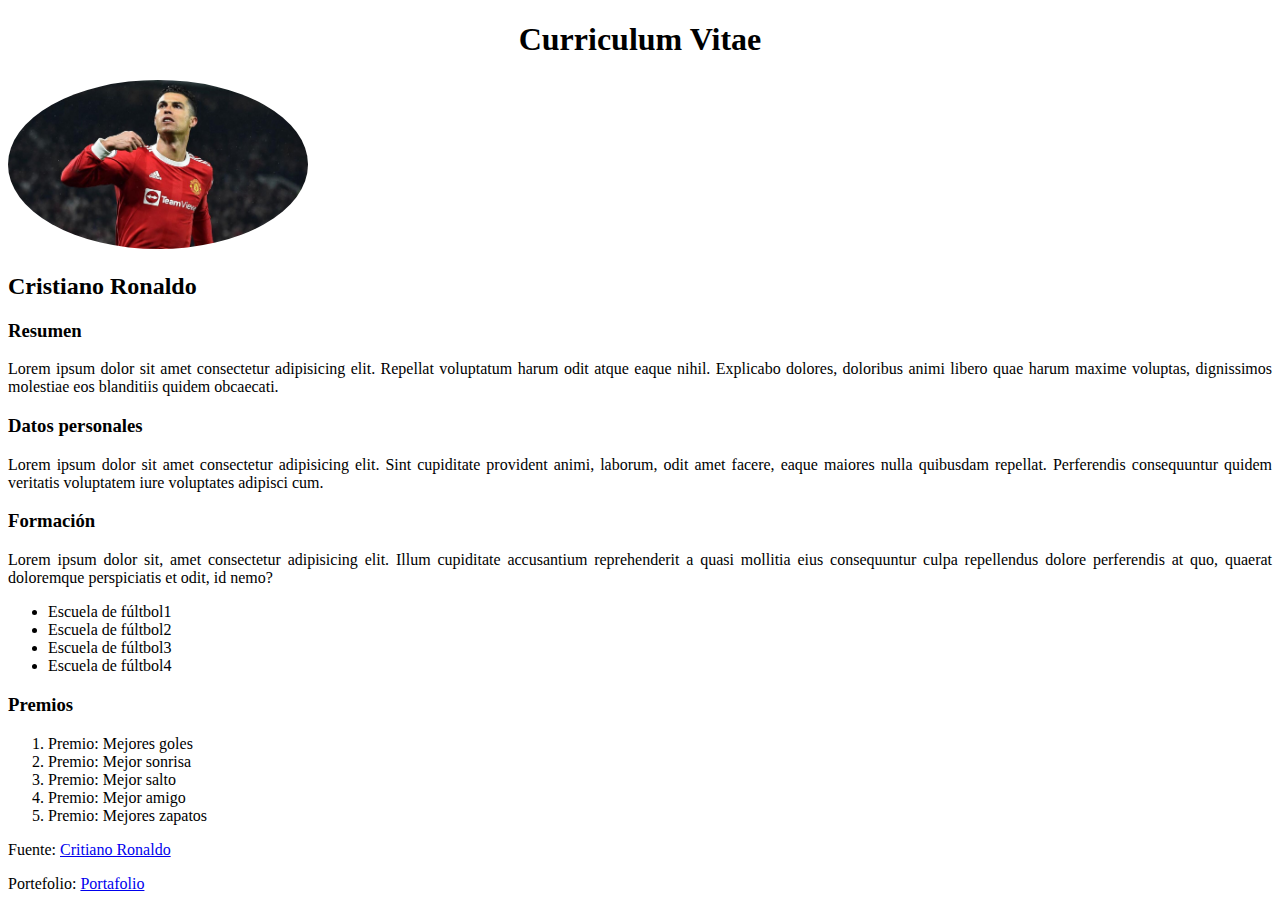
==== index.html @ ef4f656c "Se agrega el cv del desafio1" ====
<!DOCTYPE html>
<html lang="es">
<head>
    <meta charset="UTF-8">
    <meta http-equiv="X-UA-Compatible" content="IE=edge">
    <meta name="viewport" content="width=device-width, initial-scale=1.0">
    <link rel="shortcut icon" href="assets/img/favicon.ico" type="image/ico">
    <title>Desafío CV</title>
</head>
<body>
    <h1 align="center">Curriculum Vitae    </h1>
        <img src="assets/img/ronaldo.jpeg"  alt="imagen de ronaldo" width="500" style="width:300px; border-radius: 50%;"    >
    <h2>Cristiano Ronaldo</h2>
    <h3>Resumen</h3>
        <p align="justify" >Lorem ipsum dolor sit amet consectetur adipisicing elit. Repellat voluptatum harum odit atque eaque nihil. Explicabo dolores, doloribus animi libero quae harum maxime voluptas, dignissimos molestiae eos blanditiis quidem obcaecati.</p>
    <h3>Datos personales</h3>
        <p align="justify">Lorem ipsum dolor sit amet consectetur adipisicing elit. Sint cupiditate provident animi, laborum, odit amet facere, eaque maiores nulla quibusdam repellat. Perferendis consequuntur quidem veritatis voluptatem iure voluptates adipisci cum.</p>
    <h3>Formación</h3>
        <p align="justify">Lorem ipsum dolor sit, amet consectetur adipisicing elit. Illum cupiditate accusantium reprehenderit a quasi mollitia eius consequuntur culpa repellendus dolore perferendis at quo, quaerat doloremque perspiciatis et odit, id nemo?
            <ul>
                <li>Escuela de fúltbol1    </li>
                <li>Escuela de fúltbol2    </li>
                <li>Escuela de fúltbol3    </li>
                <li>Escuela de fúltbol4    </li>
            </ul>
        </p>
    <h3>Premios</h3>
        <p>
            <ol>
                <li>Premio: Mejores goles</li>
                <li>Premio: Mejor sonrisa</li>
                <li>Premio: Mejor salto</li>
                <li>Premio: Mejor amigo</li>
                <li>Premio: Mejores zapatos</li>
            </ol>
        </p>
    <p>Fuente: <a href="https://en.wikipedia.org/wiki/Cristiano_Ronaldo" target="_blank">Critiano Ronaldo</a></p>    
    <p>Portefolio: <a href="portafolio.html" target="_blank">Portafolio</a></p>    
</body>
</html>
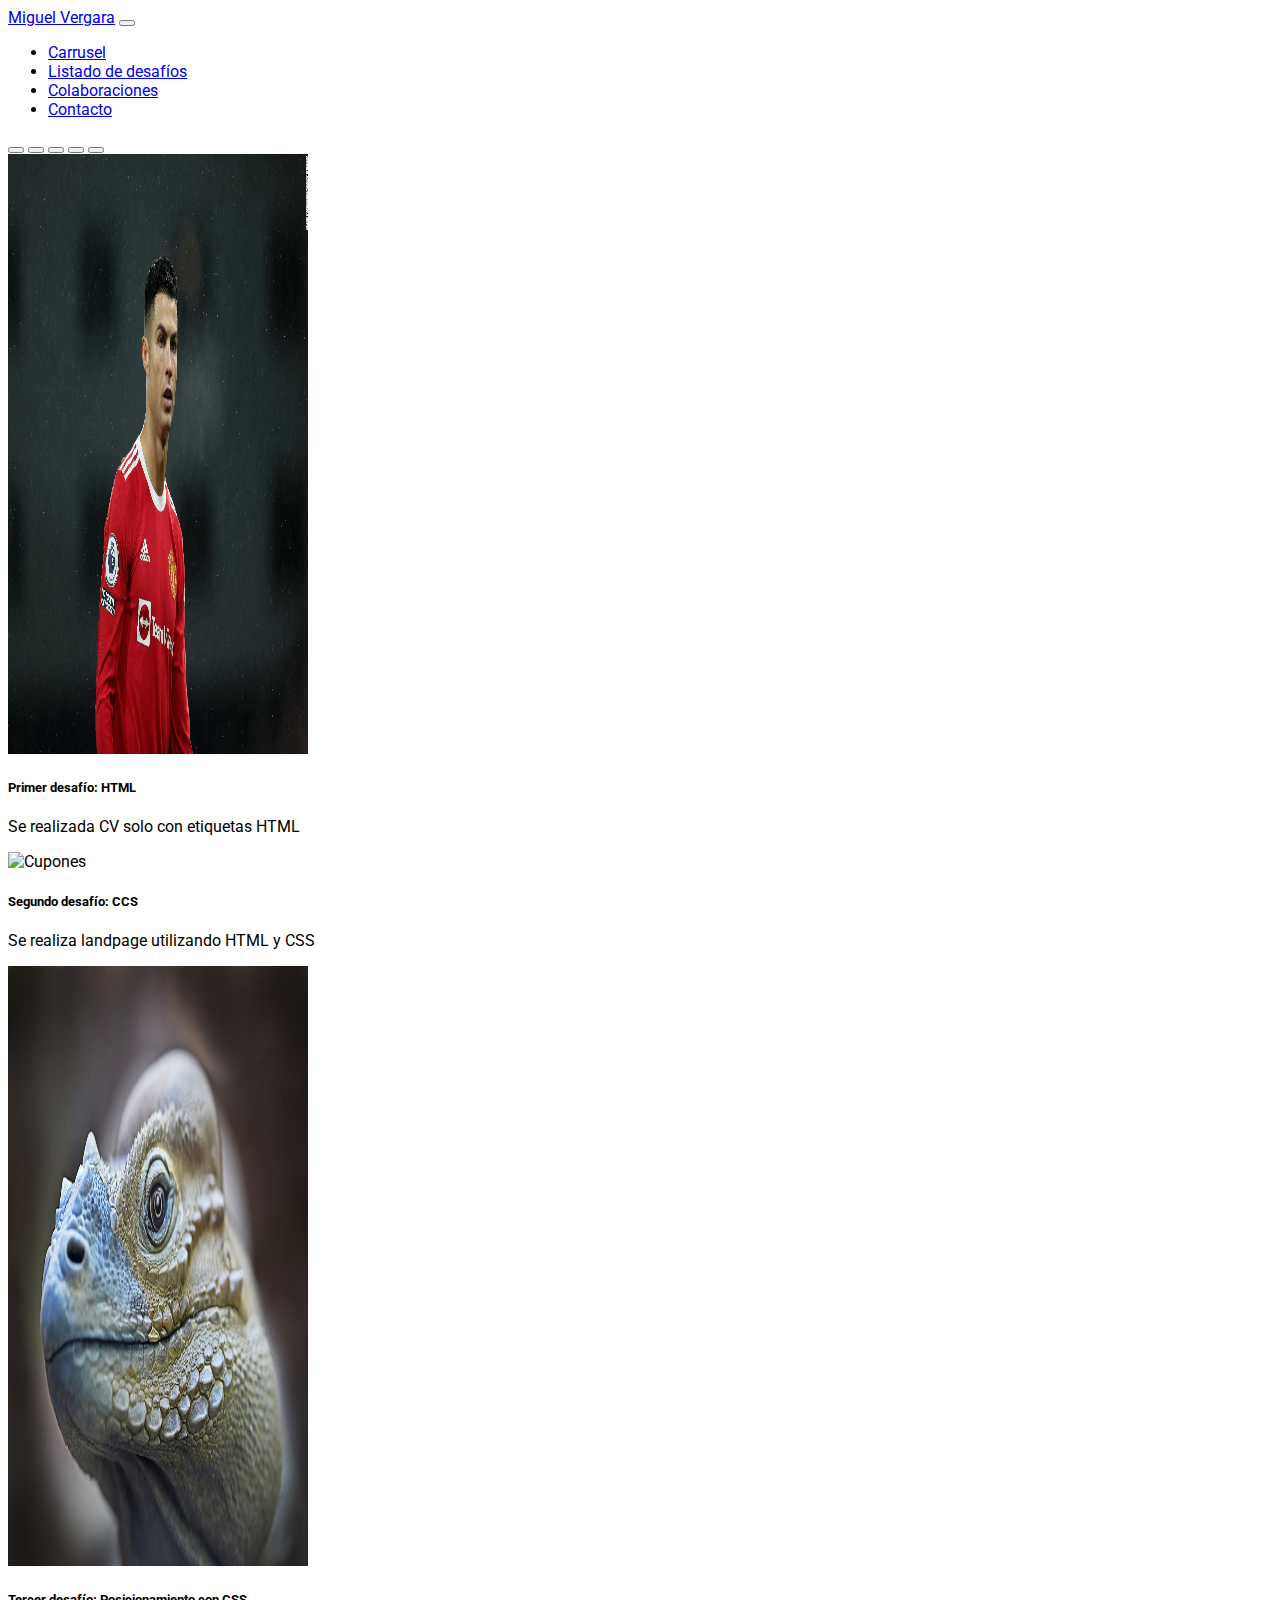
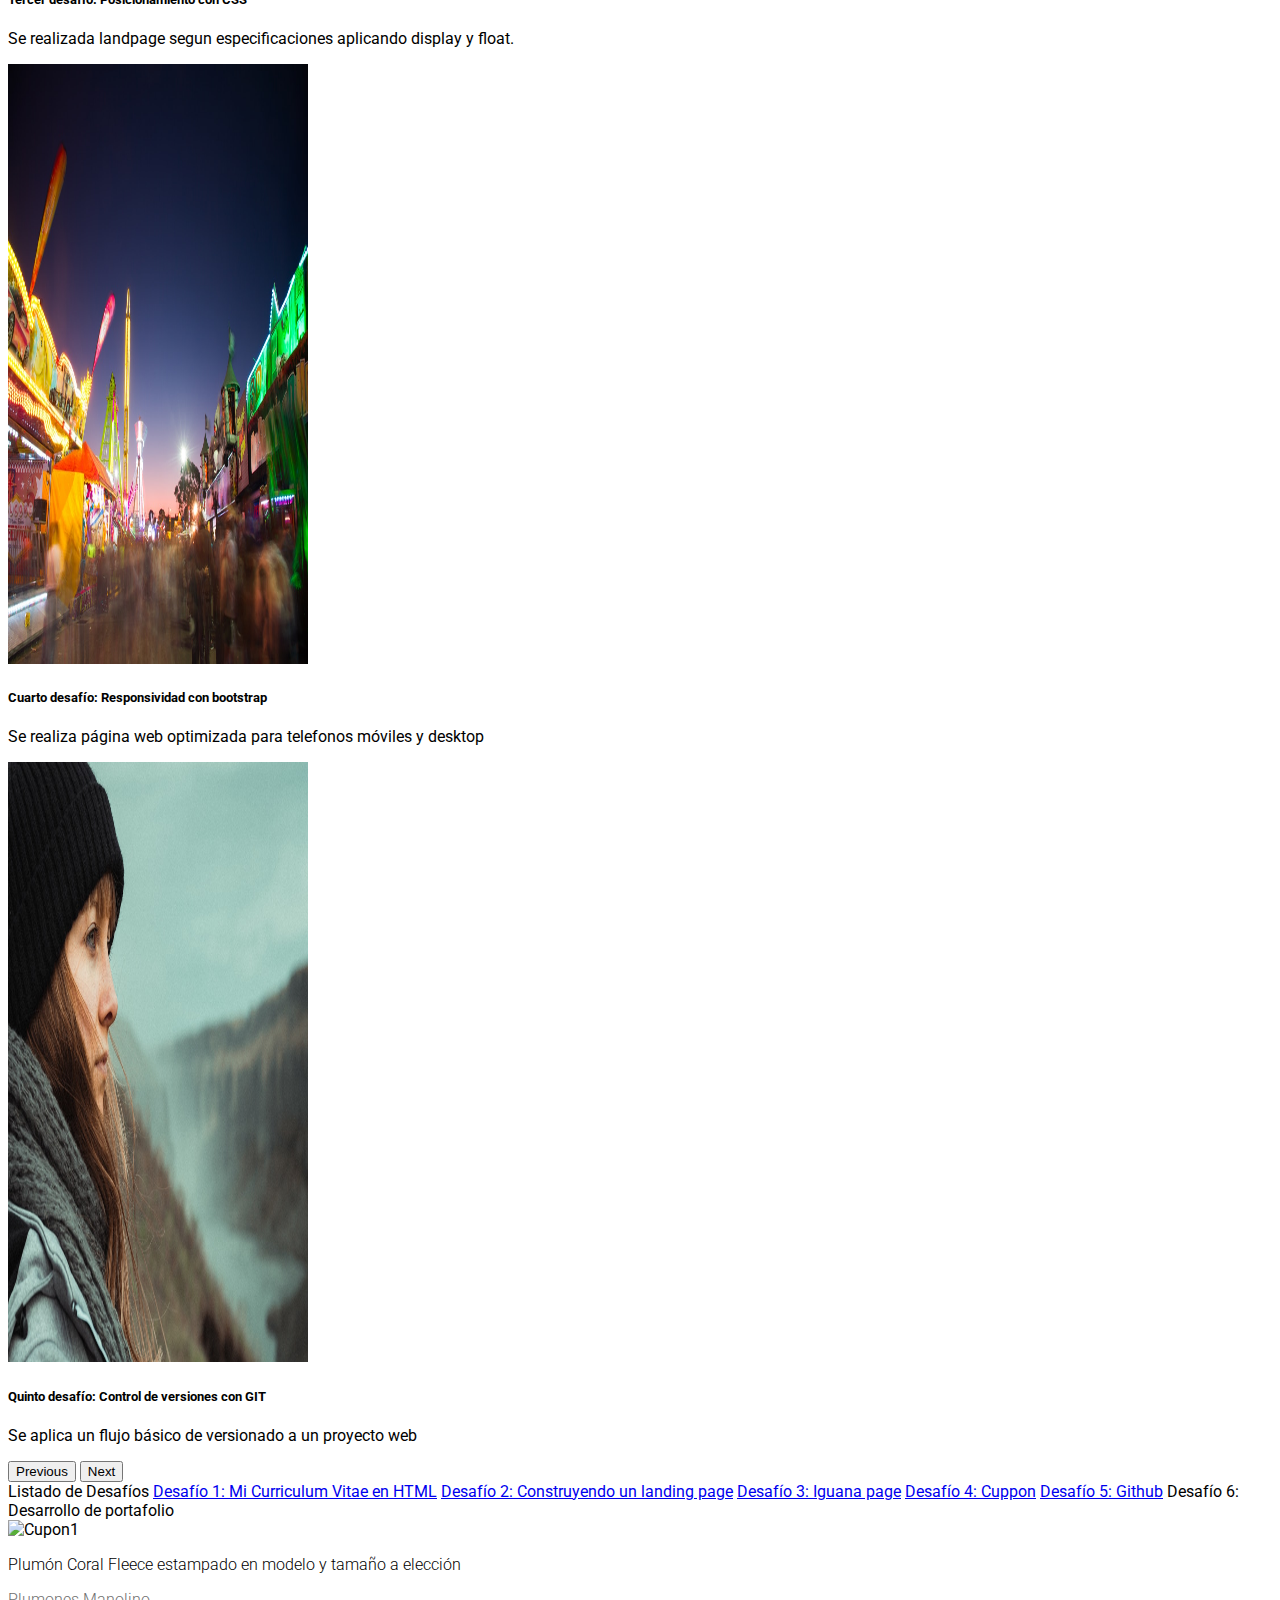
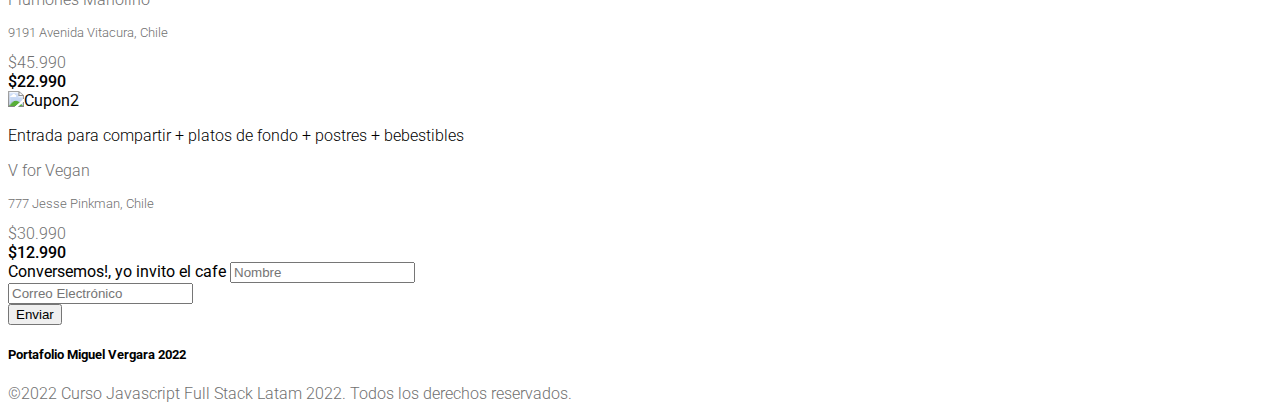
==== commit e6110c47: "Se carga el proyecto en el github pages" ====
--- a/index.html
+++ b/index.html
@@ -1,40 +1,380 @@
 <!DOCTYPE html>
 <html lang="es">
-<head>
-    <meta charset="UTF-8">
-    <meta http-equiv="X-UA-Compatible" content="IE=edge">
-    <meta name="viewport" content="width=device-width, initial-scale=1.0">
-    <link rel="shortcut icon" href="assets/img/favicon.ico" type="image/ico">
-    <title>Desafío CV</title>
-</head>
-<body>
-    <h1 align="center">Curriculum Vitae    </h1>
-        <img src="assets/img/ronaldo.jpeg"  alt="imagen de ronaldo" width="500" style="width:300px; border-radius: 50%;"    >
-    <h2>Cristiano Ronaldo</h2>
-    <h3>Resumen</h3>
-        <p align="justify" >Lorem ipsum dolor sit amet consectetur adipisicing elit. Repellat voluptatum harum odit atque eaque nihil. Explicabo dolores, doloribus animi libero quae harum maxime voluptas, dignissimos molestiae eos blanditiis quidem obcaecati.</p>
-    <h3>Datos personales</h3>
-        <p align="justify">Lorem ipsum dolor sit amet consectetur adipisicing elit. Sint cupiditate provident animi, laborum, odit amet facere, eaque maiores nulla quibusdam repellat. Perferendis consequuntur quidem veritatis voluptatem iure voluptates adipisci cum.</p>
-    <h3>Formación</h3>
-        <p align="justify">Lorem ipsum dolor sit, amet consectetur adipisicing elit. Illum cupiditate accusantium reprehenderit a quasi mollitia eius consequuntur culpa repellendus dolore perferendis at quo, quaerat doloremque perspiciatis et odit, id nemo?
-            <ul>
-                <li>Escuela de fúltbol1    </li>
-                <li>Escuela de fúltbol2    </li>
-                <li>Escuela de fúltbol3    </li>
-                <li>Escuela de fúltbol4    </li>
+  <head>
+    <meta charset="UTF-8" />
+    <meta http-equiv="X-UA-Compatible" content="IE=edge" />
+    <meta name="viewport" content="width=device-width, initial-scale=1.0" />
+    <title>Desafio Cuppon</title>
+    <!-- Podria ir el reset en caso de ser necesario -->
+    <link
+      href="https://cdn.jsdelivr.net/npm/bootstrap@5.2.0-beta1/dist/css/bootstrap.min.css"
+      rel="stylesheet"
+      integrity="sha384-0evHe/X+R7YkIZDRvuzKMRqM+OrBnVFBL6DOitfPri4tjfHxaWutUpFmBp4vmVor"
+      crossorigin="anonymous"
+    />
+
+    <!-- Siempre antes de la hoja de estilos -->
+    <link rel="preconnect" href="https://fonts.googleapis.com" />
+    <link rel="preconnect" href="https://fonts.gstatic.com" crossorigin />
+    <link
+      href="https://fonts.googleapis.com/css2?family=Roboto:wght@300;500&display=swap"
+      rel="stylesheet"
+    />
+
+    <link href="assets/css/style.css" rel="stylesheet" />
+    <script
+      src="https://kit.fontawesome.com/20eec21020.js"
+      crossorigin="anonymous"
+    ></script>
+  </head>
+
+  <body>
+    <!-- Inicio navbar -->
+    <header>
+      <nav class="navbar navbar-expand-lg navbar-dark text-light bg-primary">
+        <!-- <nav class="navbar navbar-expand-lg navbar-dark bg-primary "></nav> -->
+        <div class="container">
+          <a class="navbar-brand text-light" href="#">Miguel Vergara</a>
+          <button
+            class="navbar-toggler"
+            type="button"
+            data-bs-toggle="collapse"
+            data-bs-target="#navbarNav"
+            aria-controls="navbarNav"
+            aria-expanded="false"
+            aria-label="Toggle navigation"
+          >
+            <span class="navbar-toggler-icon"></span>
+          </button>
+          <div
+            class="collapse navbar-collapse justify-content-end"
+            id="navbarNav"
+          >
+            <ul class="navbar-nav">
+              <li class="nav-item">
+                <a
+                  class="nav-link active text-light"
+                  aria-current="page"
+                  href="#carouselExampleDark"
+                  >Carrusel</a
+                >
+              </li>
+              <li class="nav-item">
+                <a class="nav-link text-light" href="#Listado">Listado de desafíos</a>
+              </li>
+              <li class="nav-item">
+                <a class="nav-link text-light" href="#">Colaboraciones</a>
+              </li>
+              <li class="nav-item">
+                <a class="nav-link text-light" href="#">Contacto</a>
+              </li>
+              </li>
             </ul>
+          </div>
+        </div>
+      </nav>
+    </header>
+    <!-- Fin navbar -->
+
+    <!-- Inicio carrusel -->
+    <div class="container px-5 py-4">
+      <div
+        id="carouselExampleDark"
+        class="carousel slide"
+        data-bs-ride="carousel"
+      >
+        <div class="carousel-indicators">
+          <button
+            type="button"
+            data-bs-target="#carouselExampleDark"
+            data-bs-slide-to="0"
+            class="active"
+            aria-current="true"
+            aria-label="Slide 1"
+          ></button>
+          <button
+            type="button"
+            data-bs-target="#carouselExampleDark"
+            data-bs-slide-to="1"
+            aria-label="Slide 2"
+          ></button>
+          <button
+            type="button"
+            data-bs-target="#carouselExampleDark"
+            data-bs-slide-to="2"
+            aria-label="Slide 3"
+          ></button>
+          <button
+            type="button"
+            data-bs-target="#carouselExampleDark"
+            data-bs-slide-to="3"
+            aria-label="Slide 4"
+          ></button>
+          <button
+            type="button"
+            data-bs-target="#carouselExampleDark"
+            data-bs-slide-to="4"
+            aria-label="Slide 5"
+          ></button>
+        </div>
+        <div class="carousel-inner">
+          <div class="carousel-item active" data-bs-interval="10000">
+            <img
+              width="300"
+              height="600"
+              src="./assets/img/ronaldo2.jpg"
+              class="d-block w-100"
+              alt="..."
+            />
+            <div class="carousel-caption d-none d-md-block">
+              <h5 class="text-light">Primer desafío: HTML</h5>
+              <p class="text-light">Se realizada CV solo con etiquetas HTML</p>
+            </div>
+          </div>
+          <div class="carousel-item" data-bs-interval="2000">
+            <img
+              width="300"
+              height="600"
+              src="./assets/img/guitarra.jpg"
+              class="d-block w-100"
+              alt="Cupones"
+            />
+            <div class="carousel-caption d-none d-md-block">
+              <h5 class="text-light">Segundo desafío: CCS</h5>
+              <p class="text-light">
+                Se realiza landpage utilizando HTML y CSS
+              </p>
+            </div>
+          </div>
+          <div class="carousel-item">
+            <img
+              width="300"
+              height="600"
+              src="./assets/img/iguana.jpg"
+              class="d-block w-100"
+              alt="..."
+            />
+            <div class="carousel-caption d-none d-md-block">
+              <h5 class="text-light">
+                Tercer desafío: Posicionamiento con CSS
+              </h5>
+              <p class="text-light">
+                Se realizada landpage segun especificaciones aplicando display y
+                float.
+              </p>
+            </div>
+          </div>
+          <div class="carousel-item">
+            <img
+              width="300"
+              height="600"
+              src="./assets/img/cupon-5.jpg"
+              class="d-block w-100"
+              alt="..."
+            />
+            <div class="carousel-caption d-none d-md-block">
+              <h5 class="text-light">
+                Cuarto desafío: Responsividad con bootstrap
+              </h5>
+              <p class="text-light">
+                Se realiza página web optimizada para telefonos móviles y
+                desktop
+              </p>
+            </div>
+          </div>
+          <div class="carousel-item">
+            <img
+              width="300"
+              height="600"
+              src="./assets/img/bg-hero.jpg"
+              class="d-block w-100"
+              alt="..."
+            />
+            <div class="carousel-caption d-none d-md-block">
+              <h5 class="text-light">
+                Quinto desafío: Control de versiones con GIT
+              </h5>
+              <p class="text-light">
+                Se aplica un flujo básico de versionado a un proyecto web
+              </p>
+            </div>
+          </div>
+        </div>
+        <button
+          class="carousel-control-prev"
+          type="button"
+          data-bs-target="#carouselExampleDark"
+          data-bs-slide="prev"
+        >
+          <span class="carousel-control-prev-icon" aria-hidden="true"></span>
+          <span class="visually-hidden">Previous</span>
+        </button>
+        <button
+          class="carousel-control-next"
+          type="button"
+          data-bs-target="#carouselExampleDark"
+          data-bs-slide="next"
+        >
+          <span class="carousel-control-next-icon" aria-hidden="true"></span>
+          <span class="visually-hidden">Next</span>
+        </button>
+      </div>
+    </div>
+    <!-- Fin Carrusel -->
+
+    <!-- Inicio lista -->
+    <div class="container px-5">
+      <div class="list-group">
+        <a
+          id="Listado"
+          class="list-group-item list-group-item-action active"
+          aria-current="true"
+        >
+          Listado de Desafíos
+        </a>
+        <a href="#" class="list-group-item list-group-item-action"
+          >Desafío 1: Mi Curriculum Vitae en HTML</a
+        >
+        <a href="https://github.com/mg2023/desafio2" class="list-group-item list-group-item-action"
+          >Desafío 2: Construyendo un landing page</a
+        >
+        <a href="https://github.com/mg2023/desafio3" class="list-group-item list-group-item-action"
+          >Desafío 3: Iguana page</a
+        >
+        <a href="https://github.com/mg2023/desafio4" class="list-group-item list-group-item-action"
+          >Desafío 4: Cuppon</a
+        >
+        <a href="https://github.com/mg2023/fdsw-github" class="list-group-item list-group-item-action"
+          >Desafío 5: Github</a
+        >
+        <a class="list-group-item list-group-item-action disabled"
+          >Desafío 6: Desarrollo de portafolio</a
+        >
+      </div>
+    </div>
+
+    <!-- Fin lista -->
+
+    <!-- Inicio Galeria de fotos -->
+    <div class="container mt-3 px-5">
+      <div class="row gy-5">
+        <!-- Inicio Card1 -->
+        <div class="col-sm-12 col-md-6">
+          <div class="card">
+            <img
+              src="./assets/img/cupon-1.jpg"
+              class="card-img-top"
+              alt="Cupon1"
+            />
+            <div class="card-body">
+              <p class="card-text advice-title fs-5">
+                Plumón Coral Fleece estampado en modelo y tamaño a elección
+              </p>
+              <p class="advice-brand">Plumones Manolino</p>
+              <div class="mb-3">
+                <i class="fa-solid fa-location-dot"></i>
+                <p class="card-text advice-address d-inline">
+                  9191 Avenida Vitacura, Chile
+                </p>
+              </div>
+              <div
+                class="card-footer bg-transparent border-light text-end pt-4"
+              >
+                <div class="d-inline p-2 color-gris707070 weight-light">
+                  $45.990
+                </div>
+                <div class="d-inline p-2 text-success low-prices fs-5">
+                  $22.990
+                </div>
+              </div>
+            </div>
+          </div>
+        </div>
+        <!-- Fin Card1 -->
+        <!-- Card2 -->
+        <div class="col-sm-12 col-md-6">
+          <div class="card">
+            <img
+              src="./assets/img/cupon-2.jpg"
+              class="card-img-top"
+              alt="Cupon2"
+            />
+            <div class="card-body">
+              <p class="card-text advice-title fs-5">
+                Entrada para compartir + platos de fondo + postres + bebestibles
+              </p>
+              <p class="advice-brand fs-6">V for Vegan</p>
+              <div class="mb-3">
+                <i class="fa-solid fa-location-dot"></i>
+                <p class="card-text advice-address d-inline">
+                  777 Jesse Pinkman, Chile
+                </p>
+              </div>
+              <div
+                class="card-footer bg-transparent border-light text-end pt-4"
+              >
+                <div class="d-inline p-2 color-gris707070 weight-light">
+                  $30.990
+                </div>
+                <div class="d-inline p-2 text-success low-prices fs-5">
+                  $12.990
+                </div>
+              </div>
+            </div>
+          </div>
+        </div>
+        <!-- Fin Card2 -->
+      </div>
+    </div>
+    <!-- Fin Galeria de fotos de fotos -->
+
+    <!-- Formulario final -->
+    <div class="container-fuild bg-primary text-white py-4 my-5">
+      <form>
+        <div class="mb-3 text-center fs-5 px-5">
+          <label for="exampleInputEmail1" class="form-label"
+            >Conversemos!, yo invito el cafe</label
+          >
+          <input
+            placeholder="Nombre"
+            type="email"
+            class="form-control"
+            id="exampleInputEmail1"
+            aria-describedby="emailHelp"
+          />
+        </div>
+        <div class="mb-3 px-5">
+          <input
+            placeholder="Correo Electrónico"
+            type="password"
+            class="form-control"
+            id="exampleInputPassword1"
+          />
+        </div>
+        <div class="d-grid gap-2 col-1 mx-auto">
+          <button type="submit" class="btn btn-light">Enviar</button>
+        </div>
+      </form>
+    </div>
+    <!-- Fin formulario final -->
+
+    <!-- Inicio Footer -->
+    <footer>
+      <div class="container text-center pb-3">
+        <h5 class="fw-bold">Portafolio Miguel Vergara 2022</h5>
+        <p class="color-gris707070 weight-light">
+          ©2022 Curso Javascript Full Stack Latam 2022. Todos los derechos
+          reservados.
         </p>
-    <h3>Premios</h3>
-        <p>
-            <ol>
-                <li>Premio: Mejores goles</li>
-                <li>Premio: Mejor sonrisa</li>
-                <li>Premio: Mejor salto</li>
-                <li>Premio: Mejor amigo</li>
-                <li>Premio: Mejores zapatos</li>
-            </ol>
-        </p>
-    <p>Fuente: <a href="https://en.wikipedia.org/wiki/Cristiano_Ronaldo" target="_blank">Critiano Ronaldo</a></p>    
-    <p>Portefolio: <a href="portafolio.html" target="_blank">Portafolio</a></p>    
-</body>
-</html>+      </div>
+    </footer>
+    <!-- Fin footer -->
+
+    <!-- Interacciones, componentes y experiencias de usuario -->
+    <script
+      src="https://cdn.jsdelivr.net/npm/bootstrap@5.2.0-beta1/dist/js/bootstrap.bundle.min.js"
+      integrity="sha384-pprn3073KE6tl6bjs2QrFaJGz5/SUsLqktiwsUTF55Jfv3qYSDhgCecCxMW52nD2"
+      crossorigin="anonymous"
+    ></script>
+  </body>
+</html>
--- a/assets/css/style.css
+++ b/assets/css/style.css
@@ -0,0 +1,53 @@
+/* Configuración para la página completa */
+body {
+  font-family: "Roboto", sans-serif;
+  /* background-color: black; */
+  /* color: black; */
+}
+
+.fondo_verde {
+  background-color: #28a745;
+} 
+
+/* .color-precio-verde {
+  color: #28A745;
+} */
+
+.advice-title {
+  font-weight: 300; /*light*/
+  /* line-height: 24px; */
+}
+
+.color-gris707070 {
+color: #707070;
+}
+
+.weight-light {
+  font-weight: 300;
+}
+
+.advice-brand {
+  /* font-size: 16px; */
+  font-weight: 300; /*light*/
+  color: #707070;
+  /* line-height: 19px; */
+}
+
+.advice-address {
+  font-size: 13px;
+  font-weight: 300; /*light*/
+  color: #707070;
+  /* line-height: 15px; */
+} 
+
+.advice-pricing {
+}
+
+.low-prices {
+  font-weight: 500; /*light*/
+}
+
+.feature i {
+  /* display: block; */
+  padding: 2px;
+}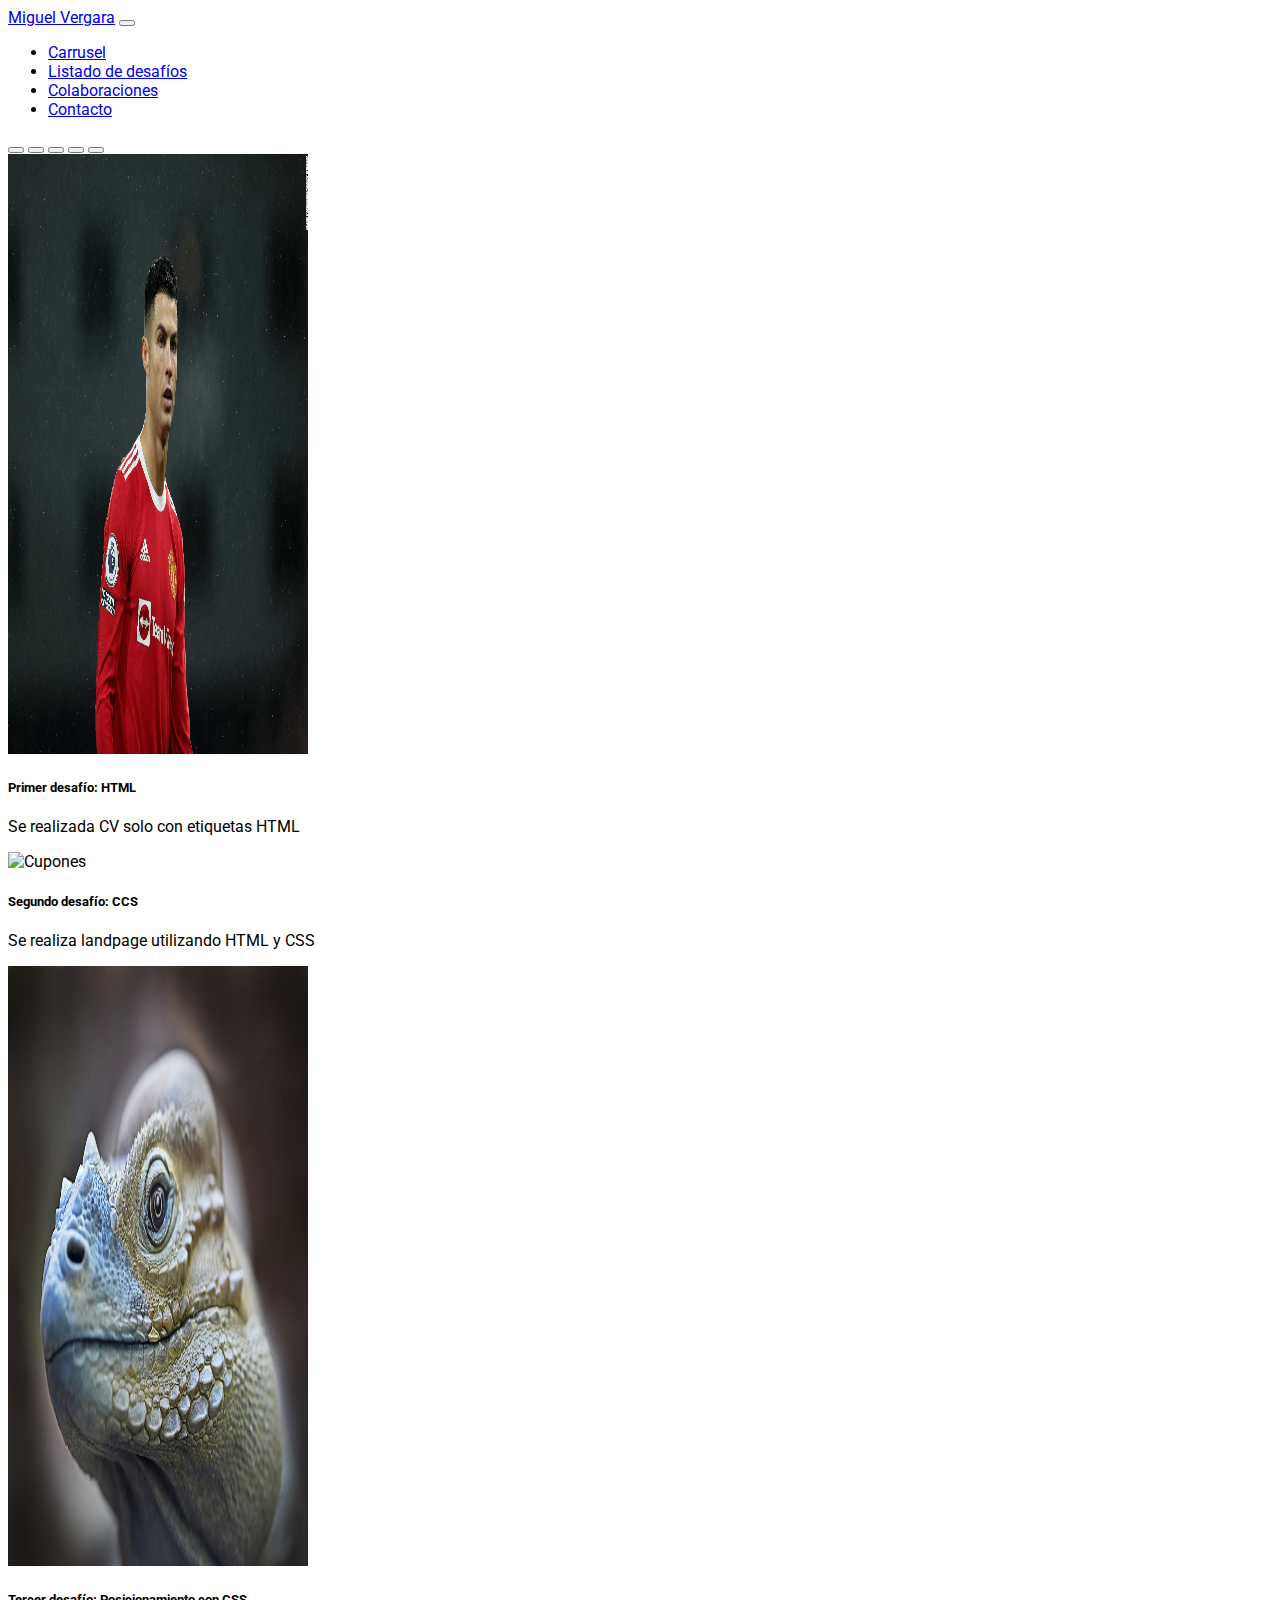
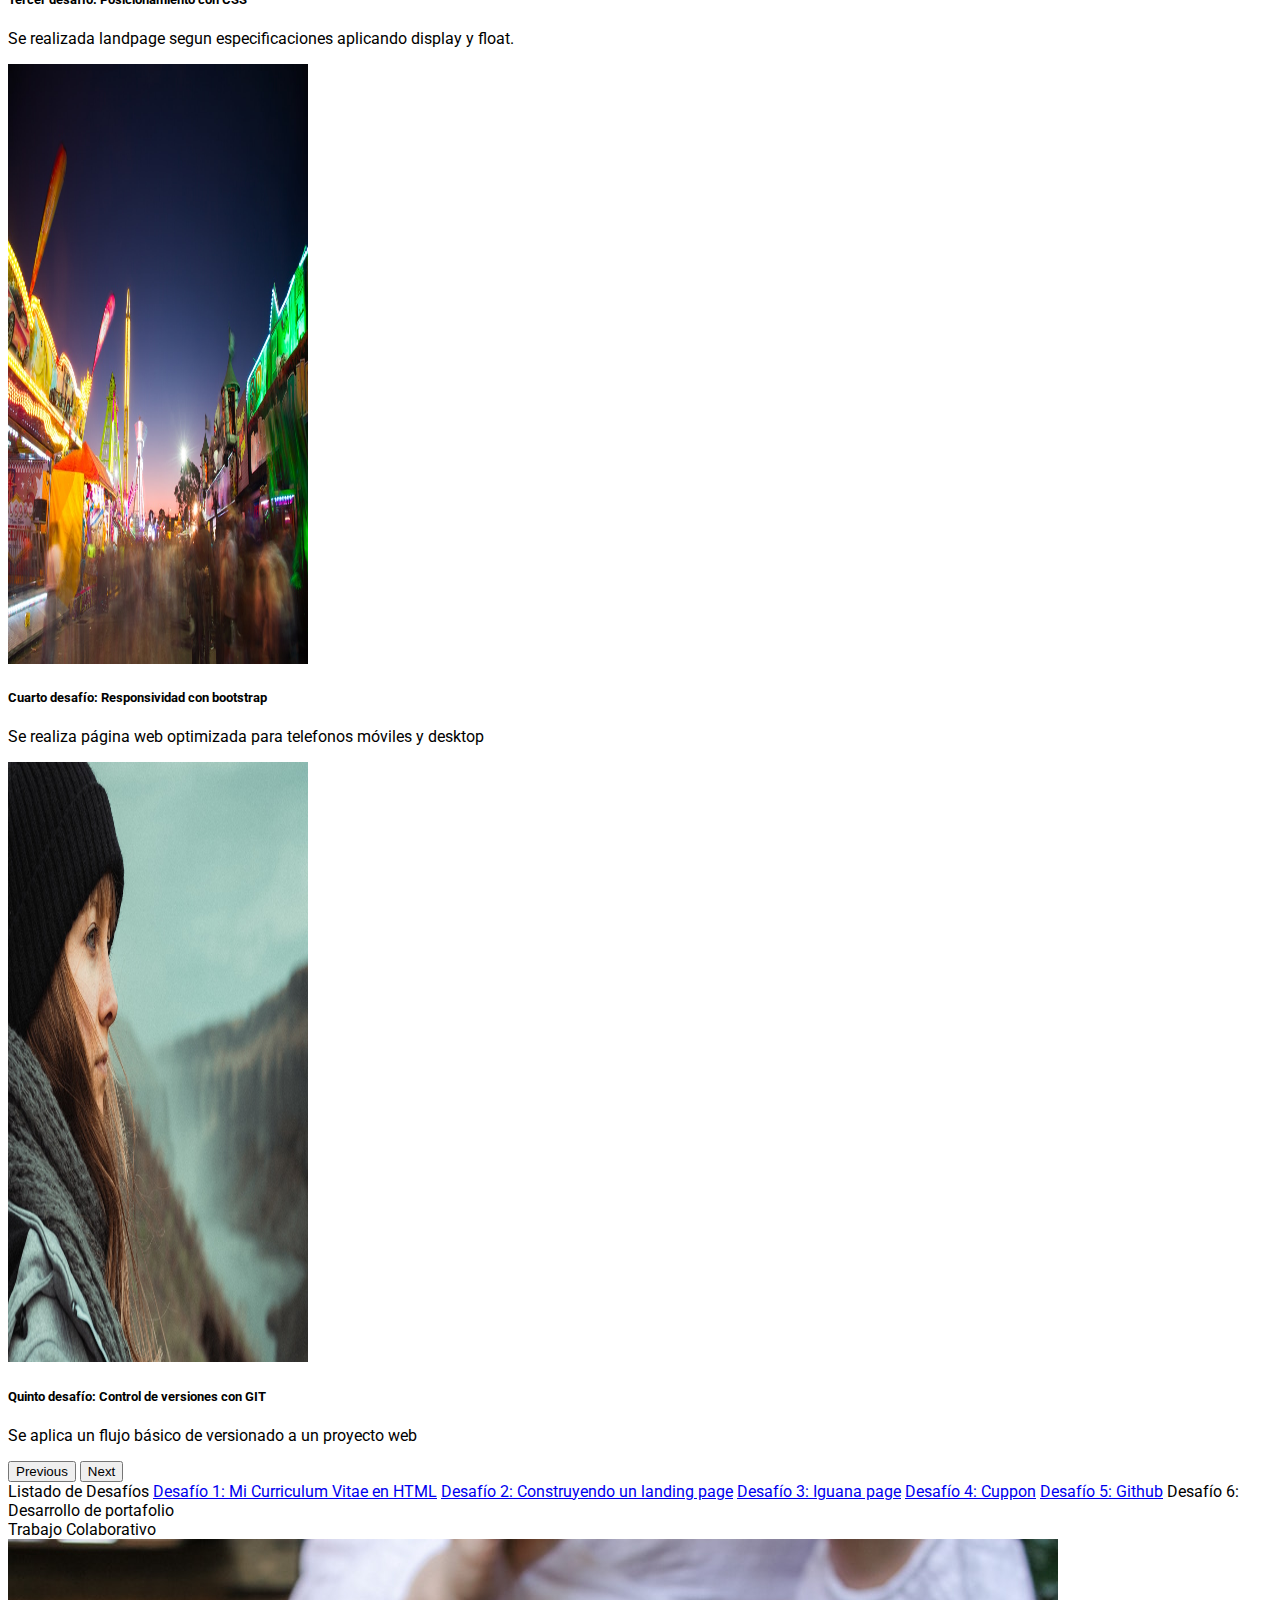
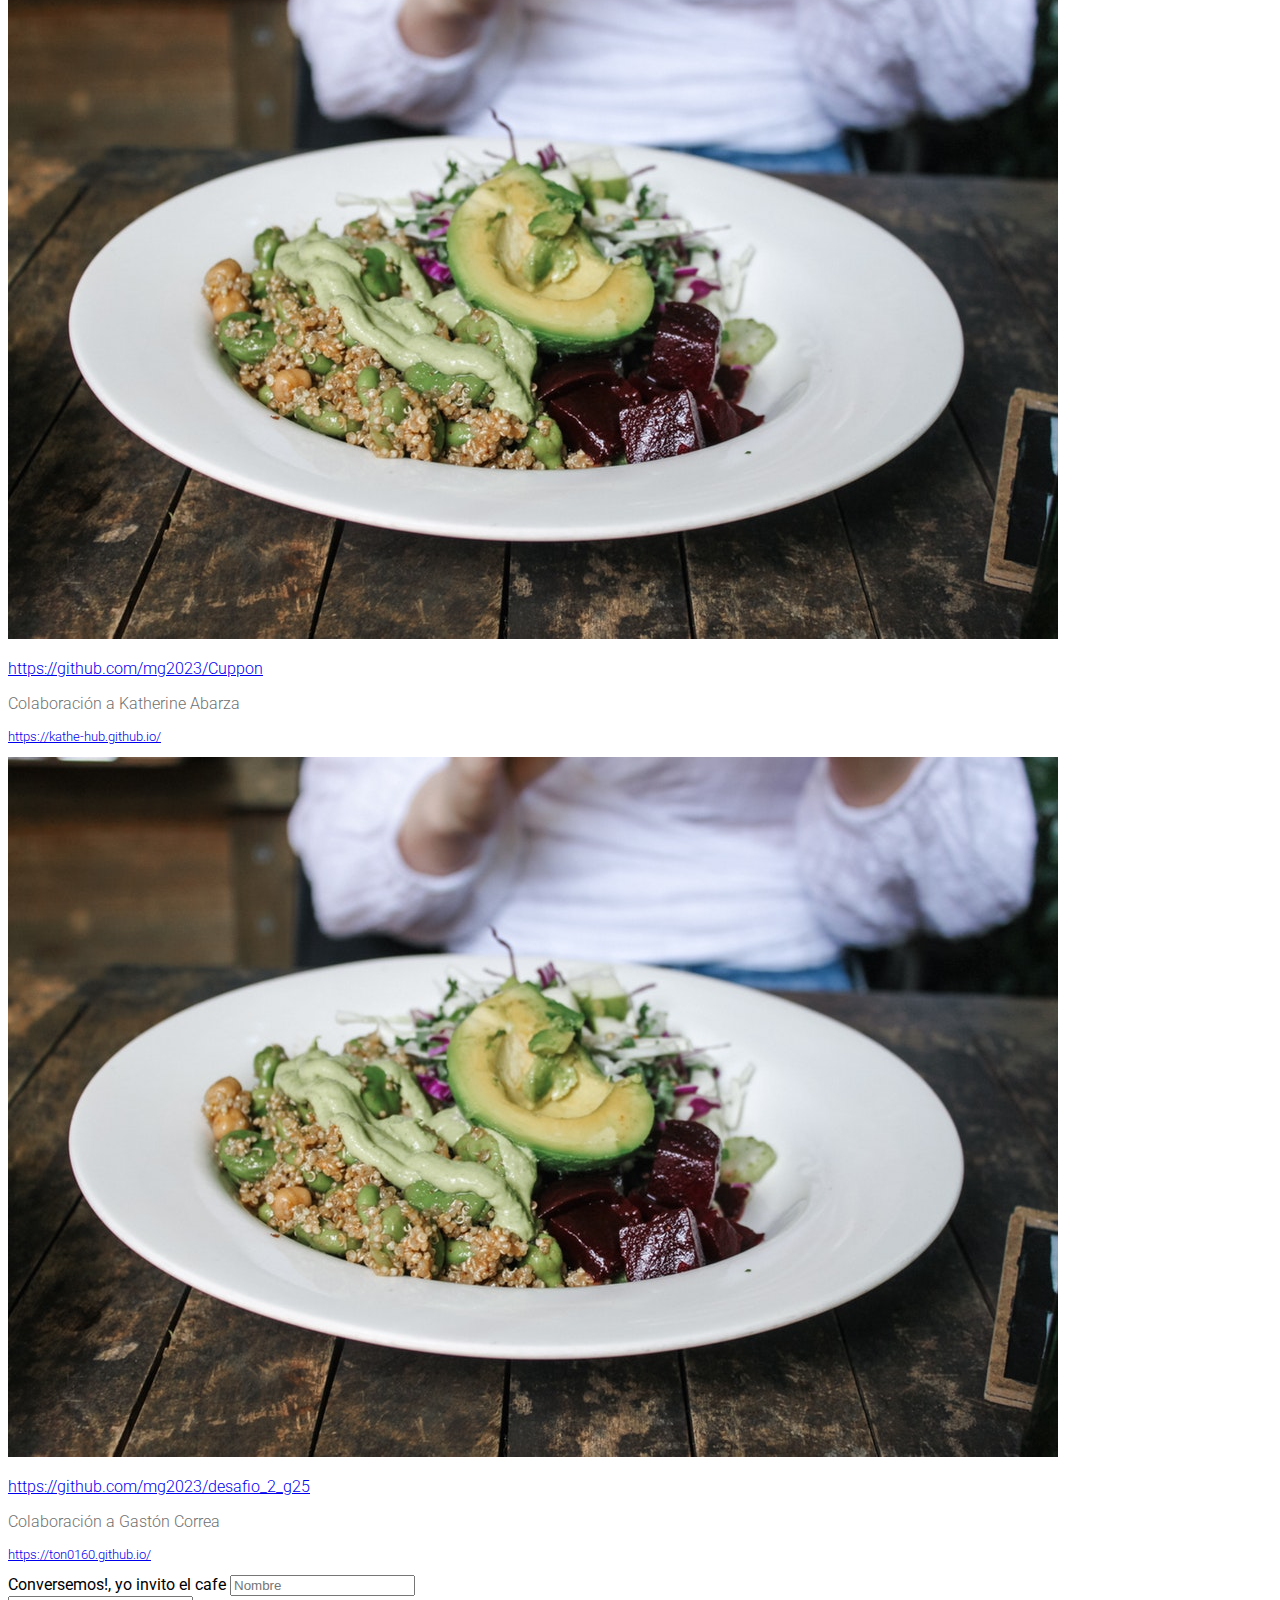
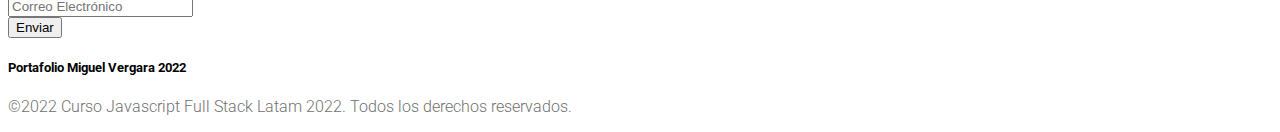
==== commit e95764cc: "Se agrega la lista de repositorios, y cards para los repositorios colaborados" ====
--- a/index.html
+++ b/index.html
@@ -4,7 +4,7 @@
     <meta charset="UTF-8" />
     <meta http-equiv="X-UA-Compatible" content="IE=edge" />
     <meta name="viewport" content="width=device-width, initial-scale=1.0" />
-    <title>Desafio Cuppon</title>
+    <title>Portafolio</title>
     <!-- Podria ir el reset en caso de ser necesario -->
     <link
       href="https://cdn.jsdelivr.net/npm/bootstrap@5.2.0-beta1/dist/css/bootstrap.min.css"
@@ -255,6 +255,10 @@
 
     <!-- Fin lista -->
 
+    <div class="Container h2 text-center py-4" >Trabajo Colaborativo</div>
+
+    
+
     <!-- Inicio Galeria de fotos -->
     <div class="container mt-3 px-5">
       <div class="row gy-5">
@@ -262,30 +266,21 @@
         <div class="col-sm-12 col-md-6">
           <div class="card">
             <img
-              src="./assets/img/cupon-1.jpg"
+              src="./assets/img/cupon.jpg"
               class="card-img-top"
               alt="Cupon1"
             />
             <div class="card-body">
-              <p class="card-text advice-title fs-5">
-                Plumón Coral Fleece estampado en modelo y tamaño a elección
-              </p>
-              <p class="advice-brand">Plumones Manolino</p>
+              <p class="card-text advice-title fs-5"><a href="https://github.com/mg2023/Cuppon">https://github.com/mg2023/Cuppon</a>
+                
+              </p>
+              <p class="advice-brand">Colaboración a Katherine Abarza</p>
               <div class="mb-3">
-                <i class="fa-solid fa-location-dot"></i>
-                <p class="card-text advice-address d-inline">
-                  9191 Avenida Vitacura, Chile
+                <i class="fa-solid fa-code"></i>
+                <!-- <i class="fa-solid fa-location-dot"></i> -->
+                <p class="card-text advice-address d-inline"><a href="https://kathe-hub.github.io/">https://kathe-hub.github.io/</a>
+                  
                 </p>
-              </div>
-              <div
-                class="card-footer bg-transparent border-light text-end pt-4"
-              >
-                <div class="d-inline p-2 color-gris707070 weight-light">
-                  $45.990
-                </div>
-                <div class="d-inline p-2 text-success low-prices fs-5">
-                  $22.990
-                </div>
               </div>
             </div>
           </div>
@@ -295,30 +290,21 @@
         <div class="col-sm-12 col-md-6">
           <div class="card">
             <img
-              src="./assets/img/cupon-2.jpg"
+              src="./assets/img/cupon.jpg"
               class="card-img-top"
-              alt="Cupon2"
+              alt="Cupon1"
             />
             <div class="card-body">
-              <p class="card-text advice-title fs-5">
-                Entrada para compartir + platos de fondo + postres + bebestibles
-              </p>
-              <p class="advice-brand fs-6">V for Vegan</p>
+              <p class="card-text advice-title fs-5"><a href="https://github.com/mg2023/desafio_2_g25">https://github.com/mg2023/desafio_2_g25</a>
+                
+              </p>
+              <p class="advice-brand">Colaboración a Gastón Correa </p>
               <div class="mb-3">
-                <i class="fa-solid fa-location-dot"></i>
-                <p class="card-text advice-address d-inline">
-                  777 Jesse Pinkman, Chile
+                <i class="fa-solid fa-code"></i>
+                <!-- <i class="fa-solid fa-location-dot"></i> -->
+                <p class="card-text advice-address d-inline"><a href="https://ton0160.github.io/">https://ton0160.github.io/</a>
+                  
                 </p>
-              </div>
-              <div
-                class="card-footer bg-transparent border-light text-end pt-4"
-              >
-                <div class="d-inline p-2 color-gris707070 weight-light">
-                  $30.990
-                </div>
-                <div class="d-inline p-2 text-success low-prices fs-5">
-                  $12.990
-                </div>
               </div>
             </div>
           </div>
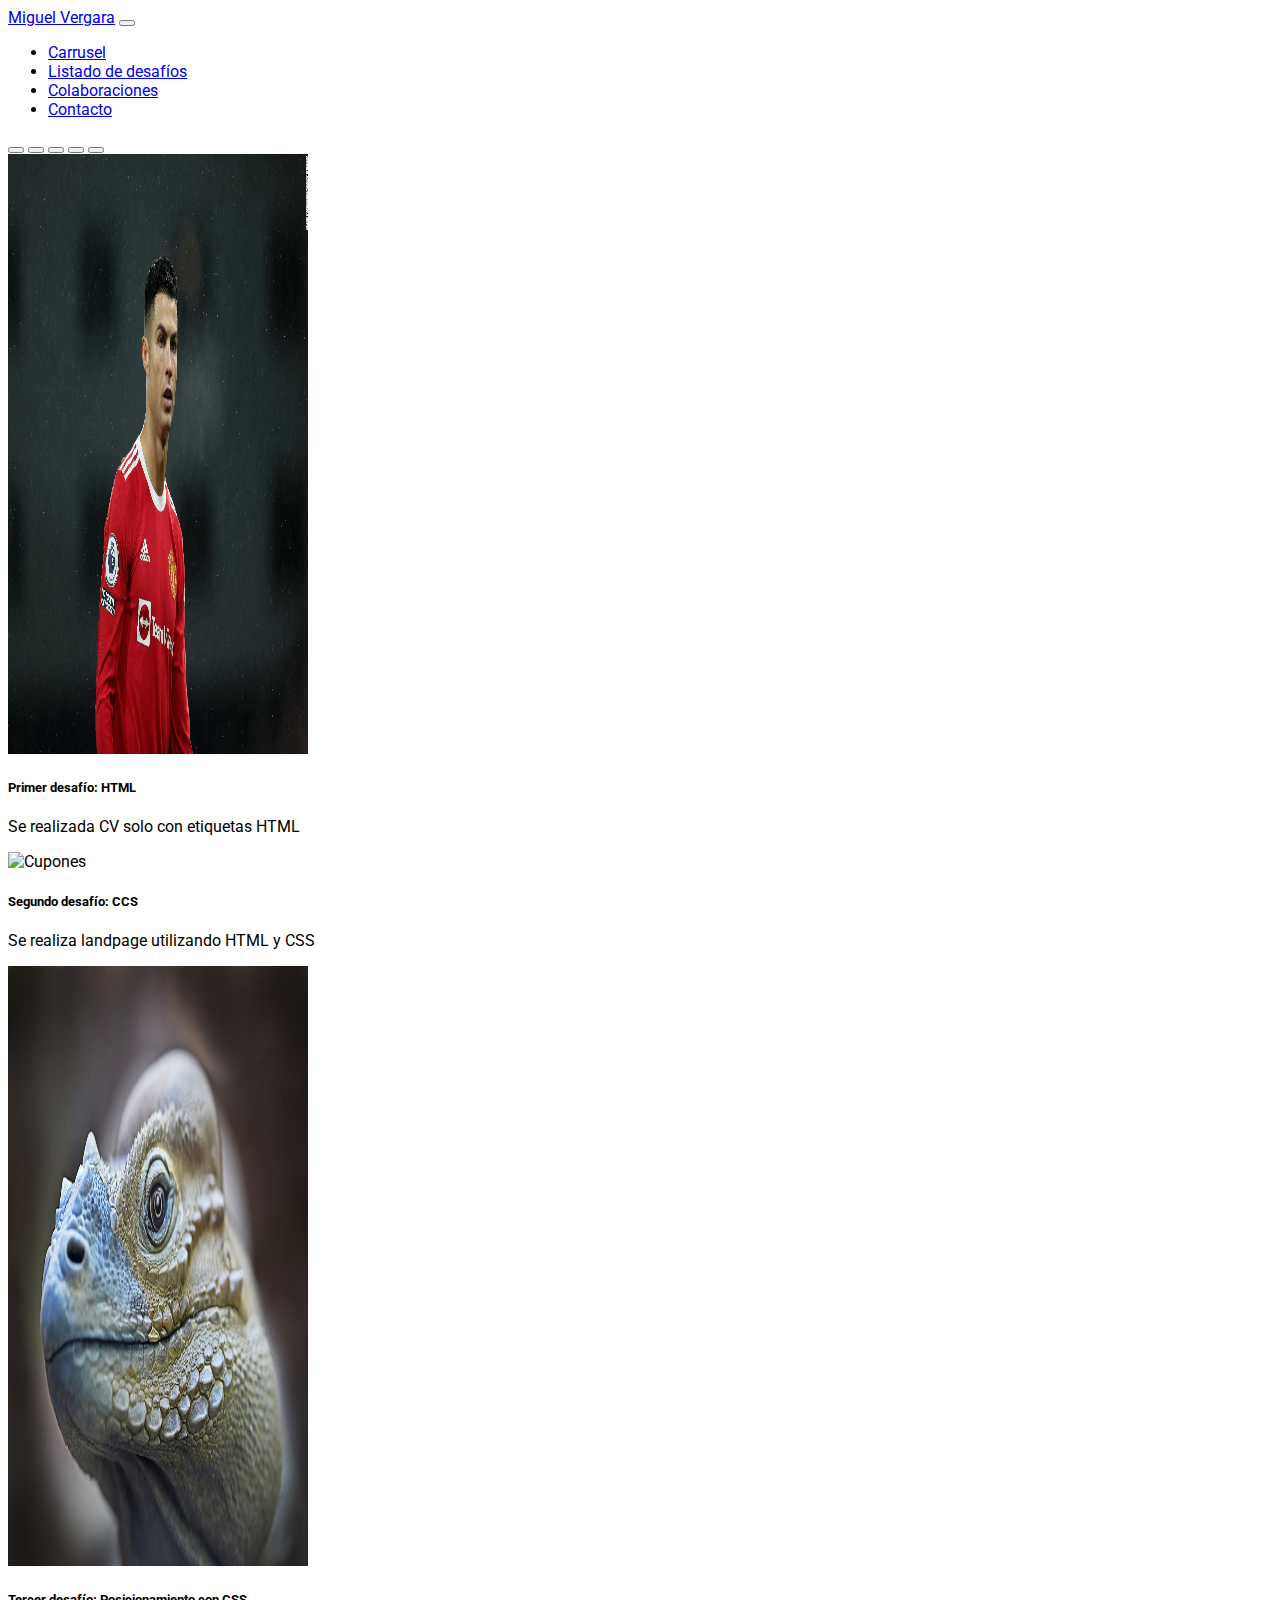
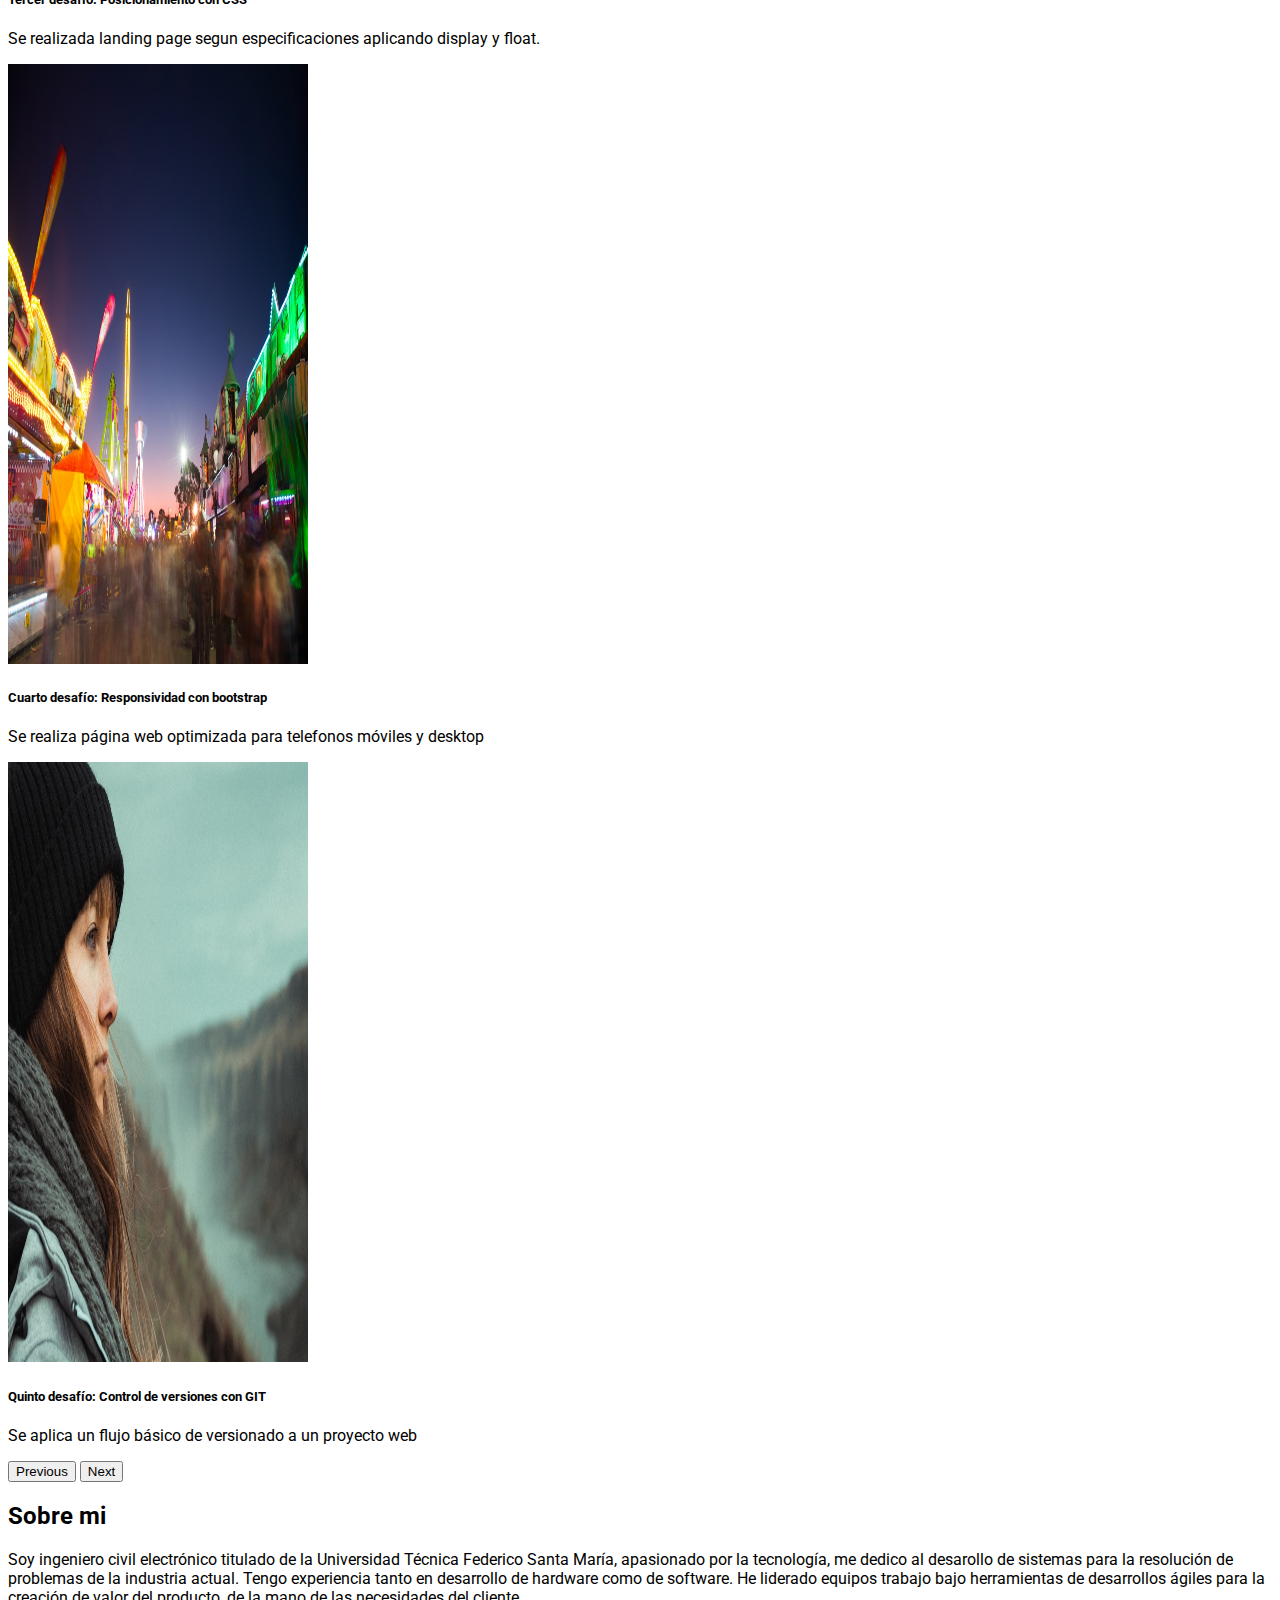
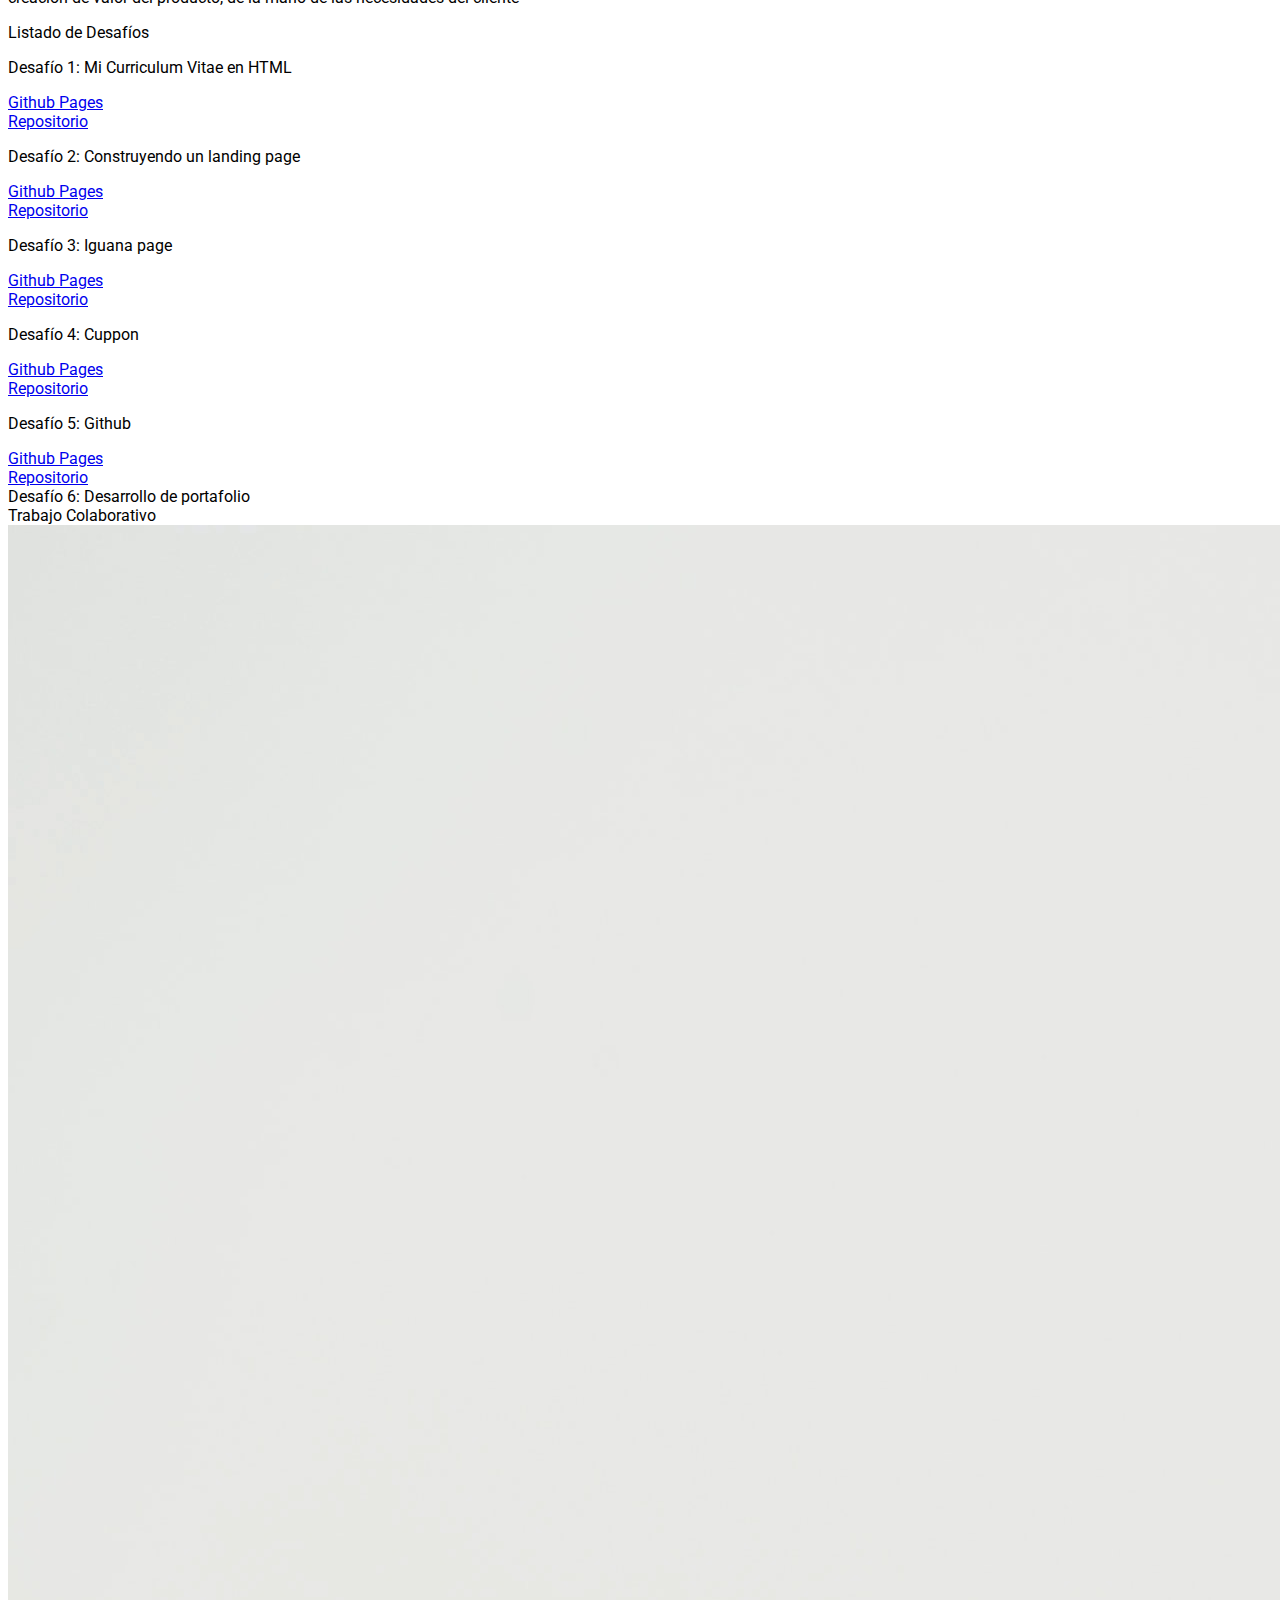
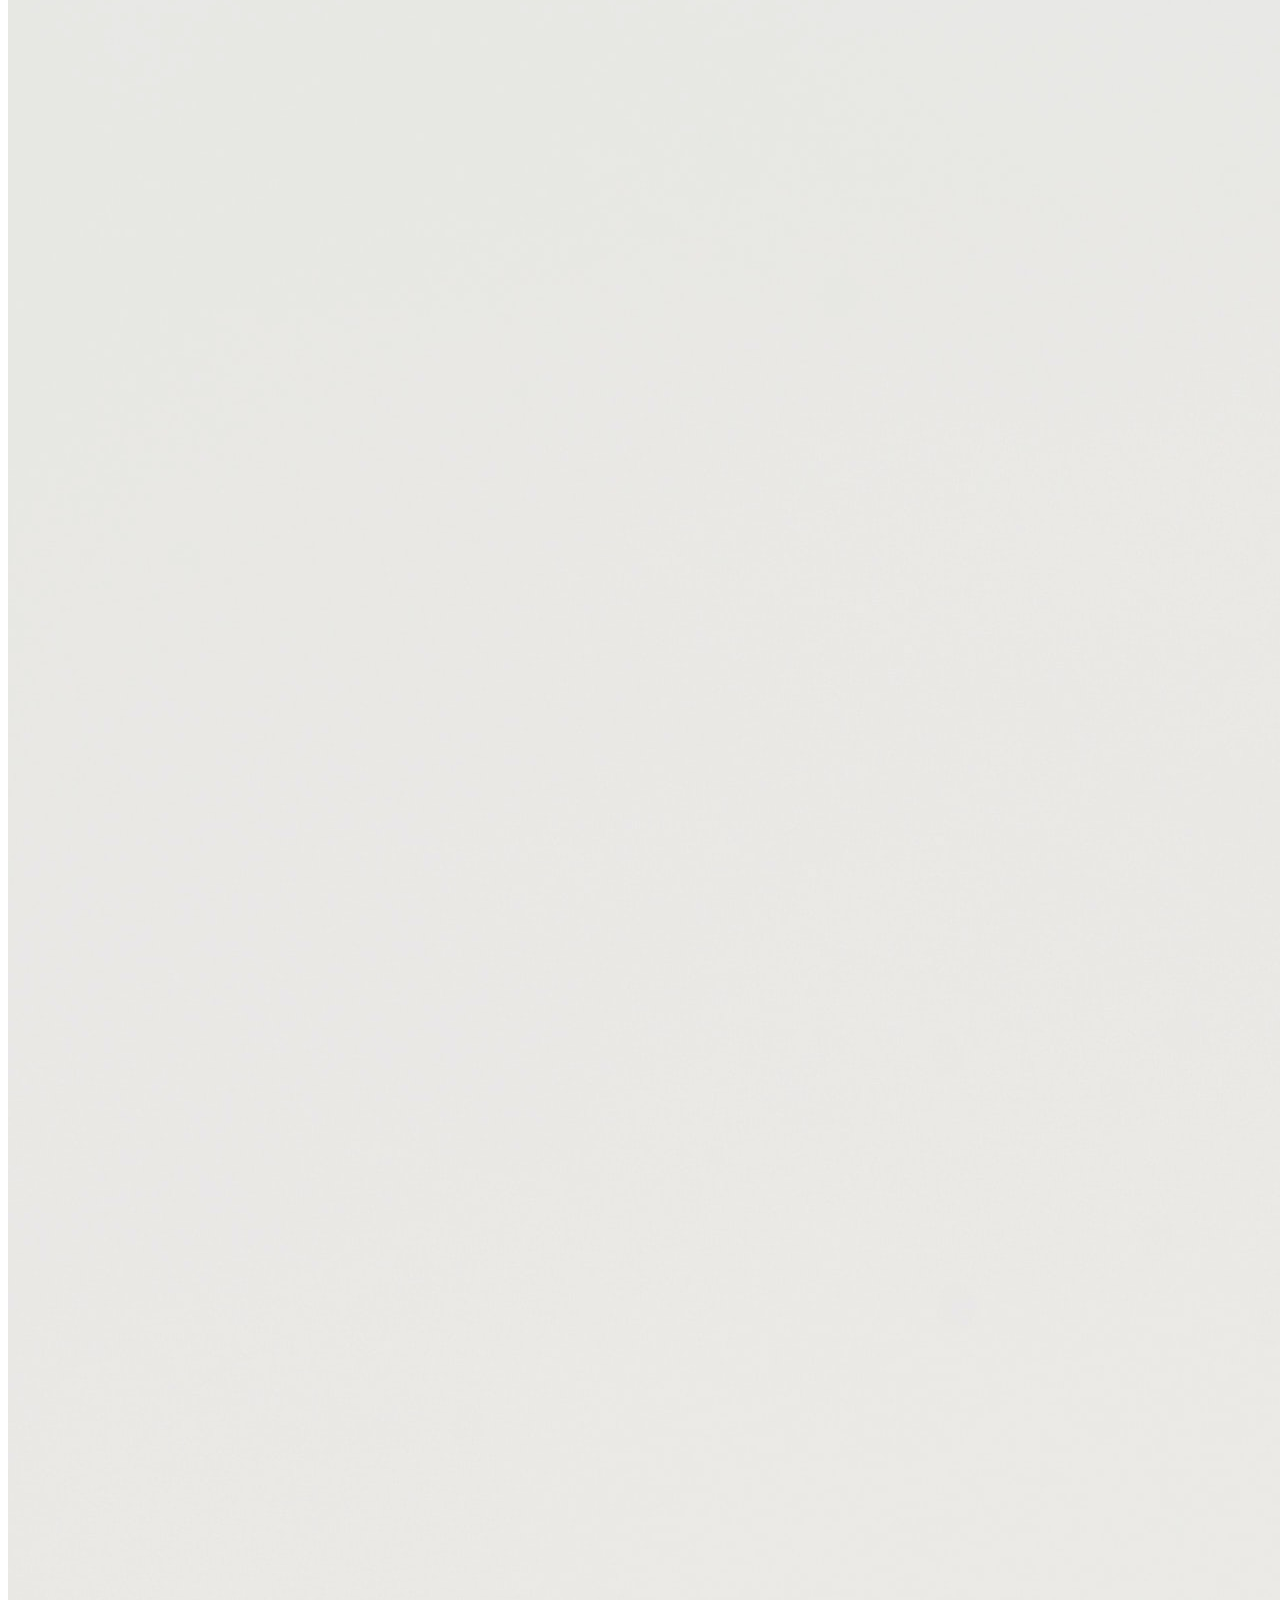
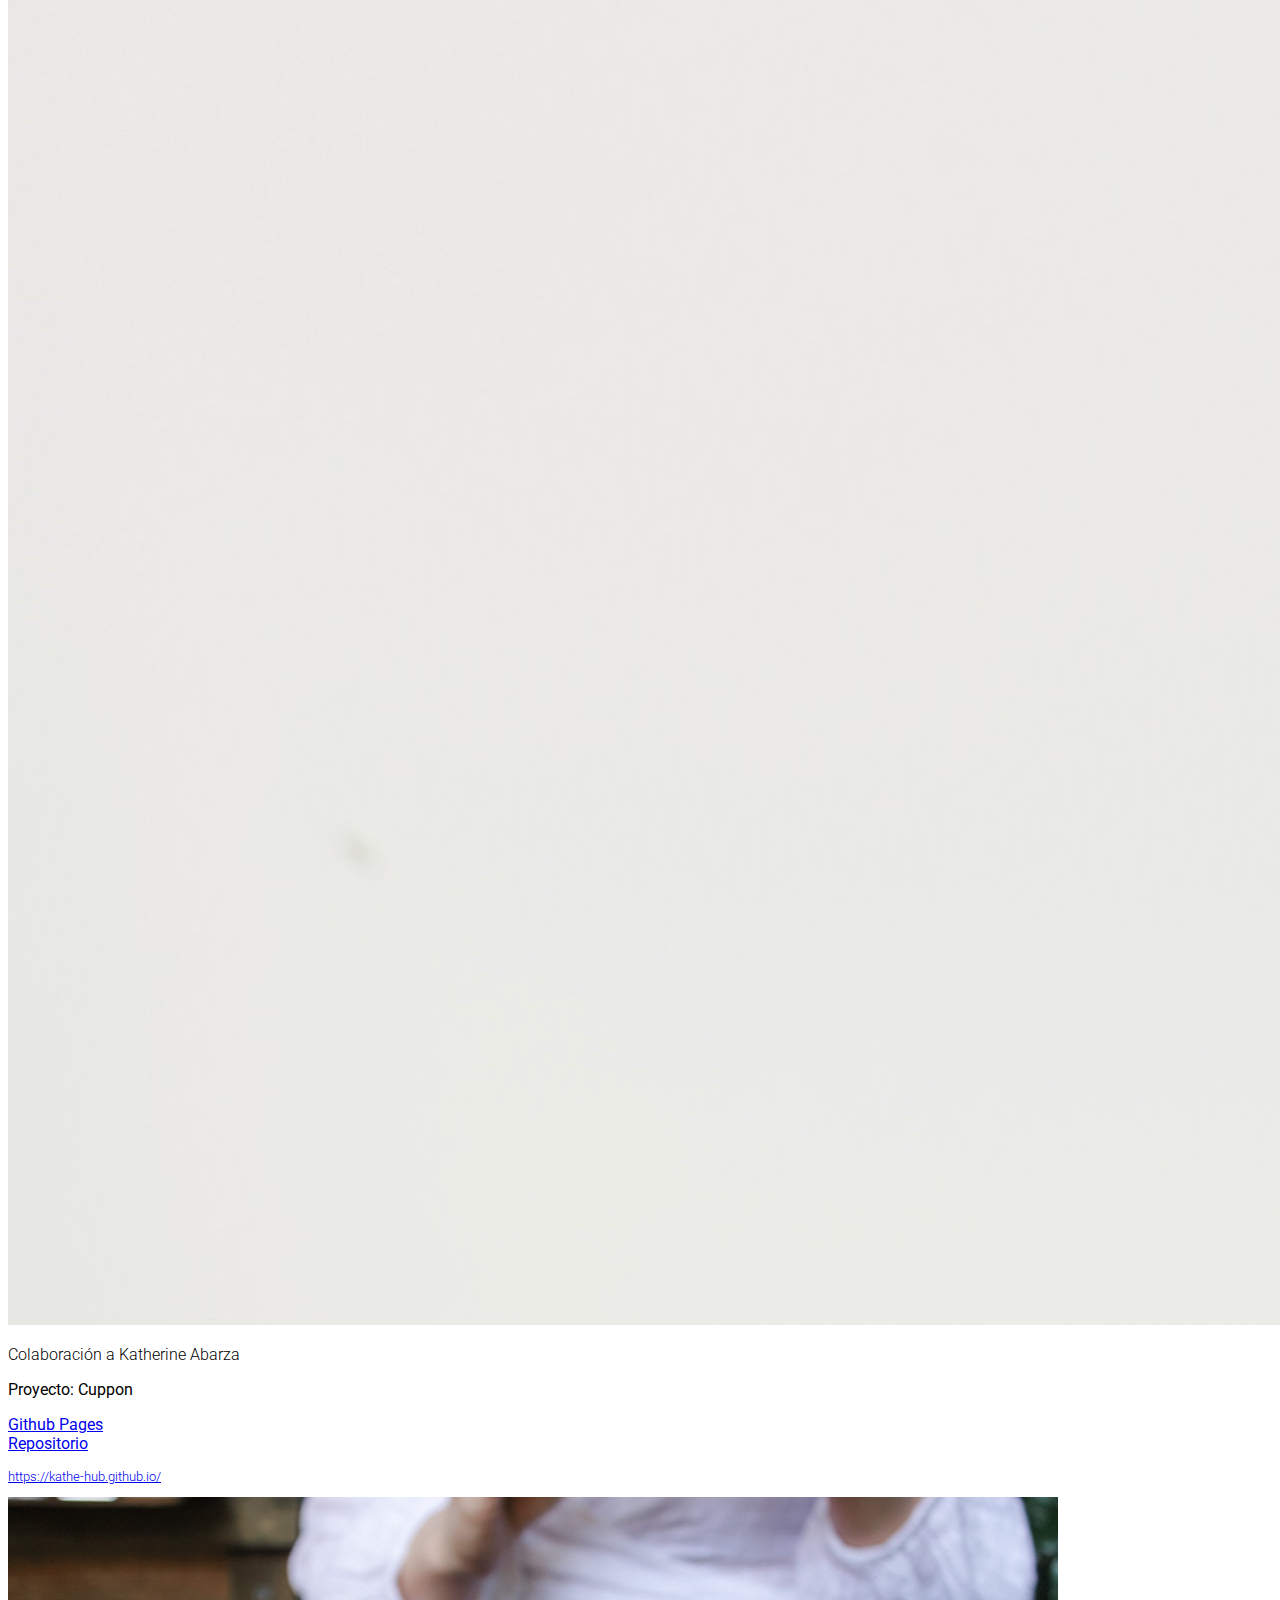
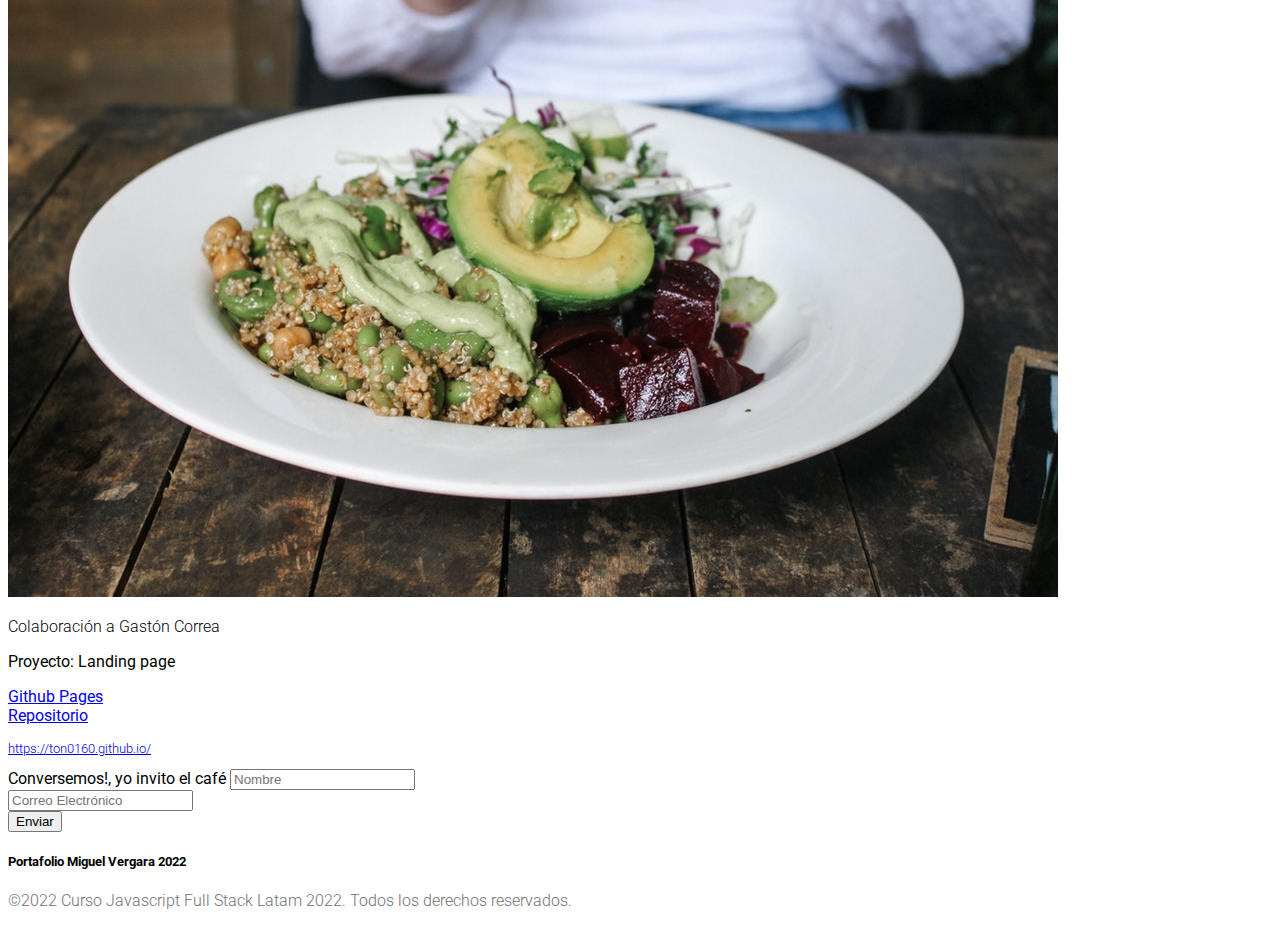
==== commit 1d506b3b: "Se agregan los links a repo y a github pages" ====
--- a/index.html
+++ b/index.html
@@ -31,48 +31,53 @@
   <body>
     <!-- Inicio navbar -->
     <header>
-      <nav class="navbar navbar-expand-lg navbar-dark text-light bg-primary">
-        <!-- <nav class="navbar navbar-expand-lg navbar-dark bg-primary "></nav> -->
-        <div class="container">
-          <a class="navbar-brand text-light" href="#">Miguel Vergara</a>
-          <button
-            class="navbar-toggler"
-            type="button"
-            data-bs-toggle="collapse"
-            data-bs-target="#navbarNav"
-            aria-controls="navbarNav"
-            aria-expanded="false"
-            aria-label="Toggle navigation"
-          >
-            <span class="navbar-toggler-icon"></span>
-          </button>
-          <div
-            class="collapse navbar-collapse justify-content-end"
-            id="navbarNav"
-          >
-            <ul class="navbar-nav">
-              <li class="nav-item">
-                <a
-                  class="nav-link active text-light"
-                  aria-current="page"
-                  href="#carouselExampleDark"
-                  >Carrusel</a
-                >
-              </li>
-              <li class="nav-item">
-                <a class="nav-link text-light" href="#Listado">Listado de desafíos</a>
-              </li>
-              <li class="nav-item">
-                <a class="nav-link text-light" href="#">Colaboraciones</a>
-              </li>
-              <li class="nav-item">
-                <a class="nav-link text-light" href="#">Contacto</a>
-              </li>
-              </li>
-            </ul>
-          </div>
-        </div>
-      </nav>
+      <div class="container">
+        <nav class="navbar navbar-expand-lg navbar-dark text-light bg-primary">
+          <!-- <nav class="navbar navbar-expand-lg navbar-dark bg-primary "></nav> -->
+          <div class="container">
+            <a class="navbar-brand text-light" href="#">Miguel Vergara</a>
+            <button
+              class="navbar-toggler"
+              type="button"
+              data-bs-toggle="collapse"
+              data-bs-target="#navbarNav"
+              aria-controls="navbarNav"
+              aria-expanded="false"
+              aria-label="Toggle navigation"
+            >
+              <span class="navbar-toggler-icon"></span>
+            </button>
+            <div
+              class="collapse navbar-collapse justify-content-end"
+              id="navbarNav"
+            >
+              <ul class="navbar-nav">
+                <li class="nav-item">
+                  <a
+                    class="nav-link active text-light"
+                    aria-current="page"
+                    href="#carouselExampleDark"
+                    >Carrusel</a
+                  >
+                </li>
+                <li class="nav-item">
+                  <a class="nav-link text-light" href="#Listado"
+                    >Listado de desafíos</a
+                  >
+                </li>
+                <li class="nav-item">
+                  <a class="nav-link text-light" href="#colaborativo"
+                    >Colaboraciones</a
+                  >
+                </li>
+                <li class="nav-item">
+                  <a class="nav-link text-light" href="#contacto">Contacto</a>
+                </li>
+              </ul>
+            </div>
+          </div>
+        </nav>
+      </div>
     </header>
     <!-- Fin navbar -->
 
@@ -159,8 +164,8 @@
                 Tercer desafío: Posicionamiento con CSS
               </h5>
               <p class="text-light">
-                Se realizada landpage segun especificaciones aplicando display y
-                float.
+                Se realizada landing page segun especificaciones aplicando
+                display y float.
               </p>
             </div>
           </div>
@@ -222,42 +227,124 @@
     </div>
     <!-- Fin Carrusel -->
 
+    <!-- Sobre mi -->
+    <div class="Container text-center py-4 px-5">
+      <h2>Sobre mi</h2>
+      <div class="row">
+        <div class="col-2"></div>
+        <div class="col-8">
+          <p>
+            Soy ingeniero civil electrónico titulado de la Universidad Técnica
+            Federico Santa María, apasionado por la tecnología, me dedico al
+            desarollo de sistemas para la resolución de problemas de la
+            industria actual. Tengo experiencia tanto en desarrollo de hardware
+            como de software. He liderado equipos trabajo bajo herramientas de
+            desarrollos ágiles para la creación de valor del producto, de la
+            mano de las necesidades del cliente
+          </p>
+          <a
+            class="btn btn-primary btn-sm"
+            href="https://www.linkedin.com/in/miguel-angel-vergara-arteaga-8b531147/"
+            role="button"
+            ><i class="fa-brands fa-linkedin fa-3x"></i
+          ></a>
+        </div>
+        <div class="col-2"></div>
+      </div>
+    </div>
+    <!-- Fin sobre mi -->
+
     <!-- Inicio lista -->
-    <div class="container px-5">
+    <div class="container px-5 col-sm-12 col-md-8">
       <div class="list-group">
         <a
           id="Listado"
           class="list-group-item list-group-item-action active"
           aria-current="true"
         >
-          Listado de Desafíos
-        </a>
-        <a href="#" class="list-group-item list-group-item-action"
-          >Desafío 1: Mi Curriculum Vitae en HTML</a
+          Listado de Desafíos</a
         >
-        <a href="https://github.com/mg2023/desafio2" class="list-group-item list-group-item-action"
-          >Desafío 2: Construyendo un landing page</a
-        >
-        <a href="https://github.com/mg2023/desafio3" class="list-group-item list-group-item-action"
-          >Desafío 3: Iguana page</a
-        >
-        <a href="https://github.com/mg2023/desafio4" class="list-group-item list-group-item-action"
-          >Desafío 4: Cuppon</a
-        >
-        <a href="https://github.com/mg2023/fdsw-github" class="list-group-item list-group-item-action"
-          >Desafío 5: Github</a
-        >
+
+        <div class="list-group-item list-group-item-action">
+          <div class="row">
+            <div class="col-sm-12 col-md-8">
+              <p>Desafío 1: Mi Curriculum Vitae en HTML</p>
+            </div>
+            <div class="col-sm-6 col-md-2">
+              <a class="btn btn-primary btn-sm" href="https://mg2023.github.io/desafio1/" role="button">Github Pages</a>
+            </div>
+            <div class="col-sm-6 col-md-2">
+              <a class="btn btn-primary btn-sm" href="https://github.com/mg2023/desafio1" role="button">Repositorio</a>
+            </div>
+          </div>
+        </div>
+
+        <div class="list-group-item list-group-item-action">
+          <div class="row">
+            <div class="col-sm-12 col-md-8">
+              <p>Desafío 2: Construyendo un landing page</p>
+            </div>
+            <div class="col-sm-6 col-md-2">
+              <a class="btn btn-primary btn-sm" href="https://mg2023.github.io/desafio2/" role="button">Github Pages</a>
+            </div>
+            <div class="col-sm-6 col-md-2">
+              <a class="btn btn-primary btn-sm" href="https://github.com/mg2023/desafio2" role="button">Repositorio</a>
+            </div>
+          </div>
+        </div>
+
+        <div class="list-group-item list-group-item-action">
+          <div class="row">
+            <div class="col-sm-12 col-md-8">
+              <p>Desafío 3: Iguana page</p>
+            </div>
+            <div class="col-sm-6 col-md-2">
+              <a class="btn btn-primary btn-sm" href="https://mg2023.github.io/desafio3/" role="button">Github Pages</a>
+            </div>
+            <div class="col-sm-6 col-md-2">
+              <a class="btn btn-primary btn-sm" href="https://github.com/mg2023/desafio3" role="button">Repositorio</a>
+            </div>
+          </div>
+        </div>
+
+        <div class="list-group-item list-group-item-action">
+          <div class="row">
+            <div class="col-sm-12 col-md-8">
+              <p>Desafío 4: Cuppon</p>
+            </div>
+            <div class="col-sm-6 col-md-2">
+              <a class="btn btn-primary btn-sm" href="https://mg2023.github.io/desafio4/" role="button">Github Pages</a>
+            </div>
+            <div class="col-sm-6 col-md-2">
+              <a class="btn btn-primary btn-sm" href="https://github.com/mg2023/desafio4" role="button">Repositorio</a>
+            </div>
+          </div>
+        </div>
+
+        <div class="list-group-item list-group-item-action">
+          <div class="row">
+            <div class="col-sm-12 col-md-8">
+              <p>Desafío 5: Github</p>
+            </div>
+            <div class="col-sm-6 col-md-2">
+              <a class="btn btn-primary btn-sm" href="https://mg2023.github.io/fdsw-github/" role="button">Github Pages</a>
+            </div>
+            <div class="col-sm-6 col-md-2">
+              <a class="btn btn-primary btn-sm" href="https://github.com/mg2023/fdsw-github" role="button">Repositorio</a>
+            </div>
+          </div>
+        </div>
+
         <a class="list-group-item list-group-item-action disabled"
           >Desafío 6: Desarrollo de portafolio</a
         >
       </div>
     </div>
-
     <!-- Fin lista -->
 
-    <div class="Container h2 text-center py-4" >Trabajo Colaborativo</div>
-
-    
+    <div class="Container h2 text-center py-4" id="colaborativo">
+      Trabajo Colaborativo
+    </div>
 
     <!-- Inicio Galeria de fotos -->
     <div class="container mt-3 px-5">
@@ -266,20 +353,34 @@
         <div class="col-sm-12 col-md-6">
           <div class="card">
             <img
-              src="./assets/img/cupon.jpg"
+              src="./assets/img/planta.jpg"
               class="card-img-top"
               alt="Cupon1"
             />
             <div class="card-body">
-              <p class="card-text advice-title fs-5"><a href="https://github.com/mg2023/Cuppon">https://github.com/mg2023/Cuppon</a>
-                
-              </p>
-              <p class="advice-brand">Colaboración a Katherine Abarza</p>
+              <p class="card-text advice-title fs-5 fw-semibold">
+                Colaboración a Katherine Abarza
+              </p>
+              <p class="advice-brand">
+                <div class="list-group">
+                  <p>Proyecto: Cuppon</p>
+                  <div class="col-sm-12 col-md-6">
+                  </div>
+                  <div class="col-sm-12 col-md-6 py-1">
+                    <a class="btn btn-primary btn-sm" href="https://mg2023.github.io/Cuppon/" role="button">Github Pages</a>
+                  </div>
+                  <div class="col-sm-1 col-md-1 py-1">
+                    <a class="btn btn-primary btn-sm" href="https://github.com/mg2023/Cuppon" role="button">Repositorio</a>
+                  </div>
+                </div>
+              </p>
               <div class="mb-3">
                 <i class="fa-solid fa-code"></i>
                 <!-- <i class="fa-solid fa-location-dot"></i> -->
-                <p class="card-text advice-address d-inline"><a href="https://kathe-hub.github.io/">https://kathe-hub.github.io/</a>
-                  
+                <p class="card-text advice-address d-inline">
+                  <a href="https://kathe-hub.github.io/"
+                    >https://kathe-hub.github.io/</a
+                  >
                 </p>
               </div>
             </div>
@@ -295,15 +396,29 @@
               alt="Cupon1"
             />
             <div class="card-body">
-              <p class="card-text advice-title fs-5"><a href="https://github.com/mg2023/desafio_2_g25">https://github.com/mg2023/desafio_2_g25</a>
-                
-              </p>
-              <p class="advice-brand">Colaboración a Gastón Correa </p>
+              <p class="card-text advice-title fs-5 fw-semibold">
+                Colaboración a Gastón Correa
+              </p>
+              <p class="advice-brand">
+                <div class="list-group">
+                  <p>Proyecto: Landing page</p>
+                  <div class="col-sm-12 col-md-6">
+                  </div>
+                  <div class="col-sm-12 col-md-6 py-1">
+                    <a class="btn btn-primary btn-sm" href="https://mg2023.github.io/desafio_2_g25/" role="button">Github Pages</a>
+                  </div>
+                  <div class="col-sm-1 col-md-1 py-1">
+                    <a class="btn btn-primary btn-sm" href="https://github.com/mg2023/desafio_2_g25" role="button">Repositorio</a>
+                  </div>
+                </div>
+              </p>
               <div class="mb-3">
                 <i class="fa-solid fa-code"></i>
                 <!-- <i class="fa-solid fa-location-dot"></i> -->
-                <p class="card-text advice-address d-inline"><a href="https://ton0160.github.io/">https://ton0160.github.io/</a>
-                  
+                <p class="card-text advice-address d-inline">
+                  <a href="https://ton0160.github.io/"
+                    >https://ton0160.github.io/</a
+                  >
                 </p>
               </div>
             </div>
@@ -315,32 +430,34 @@
     <!-- Fin Galeria de fotos de fotos -->
 
     <!-- Formulario final -->
-    <div class="container-fuild bg-primary text-white py-4 my-5">
-      <form>
-        <div class="mb-3 text-center fs-5 px-5">
-          <label for="exampleInputEmail1" class="form-label"
-            >Conversemos!, yo invito el cafe</label
-          >
-          <input
-            placeholder="Nombre"
-            type="email"
-            class="form-control"
-            id="exampleInputEmail1"
-            aria-describedby="emailHelp"
-          />
-        </div>
-        <div class="mb-3 px-5">
-          <input
-            placeholder="Correo Electrónico"
-            type="password"
-            class="form-control"
-            id="exampleInputPassword1"
-          />
-        </div>
-        <div class="d-grid gap-2 col-1 mx-auto">
-          <button type="submit" class="btn btn-light">Enviar</button>
-        </div>
-      </form>
+    <div class="container" id="contacto">
+      <div class="container-fuild bg-primary text-white py-4 my-5">
+        <form>
+          <div class="mb-3 text-center fs-5 px-5">
+            <label for="exampleInputEmail1" class="form-label"
+              >Conversemos!, yo invito el café</label
+            >
+            <input
+              placeholder="Nombre"
+              type="email"
+              class="form-control"
+              id="exampleInputEmail1"
+              aria-describedby="emailHelp"
+            />
+          </div>
+          <div class="mb-3 px-5">
+            <input
+              placeholder="Correo Electrónico"
+              type="password"
+              class="form-control"
+              id="exampleInputPassword1"
+            />
+          </div>
+          <div class="d-grid gap-2 col-1 mx-auto">
+            <button type="submit" class="btn btn-light">Enviar</button>
+          </div>
+        </form>
+      </div>
     </div>
     <!-- Fin formulario final -->
 
